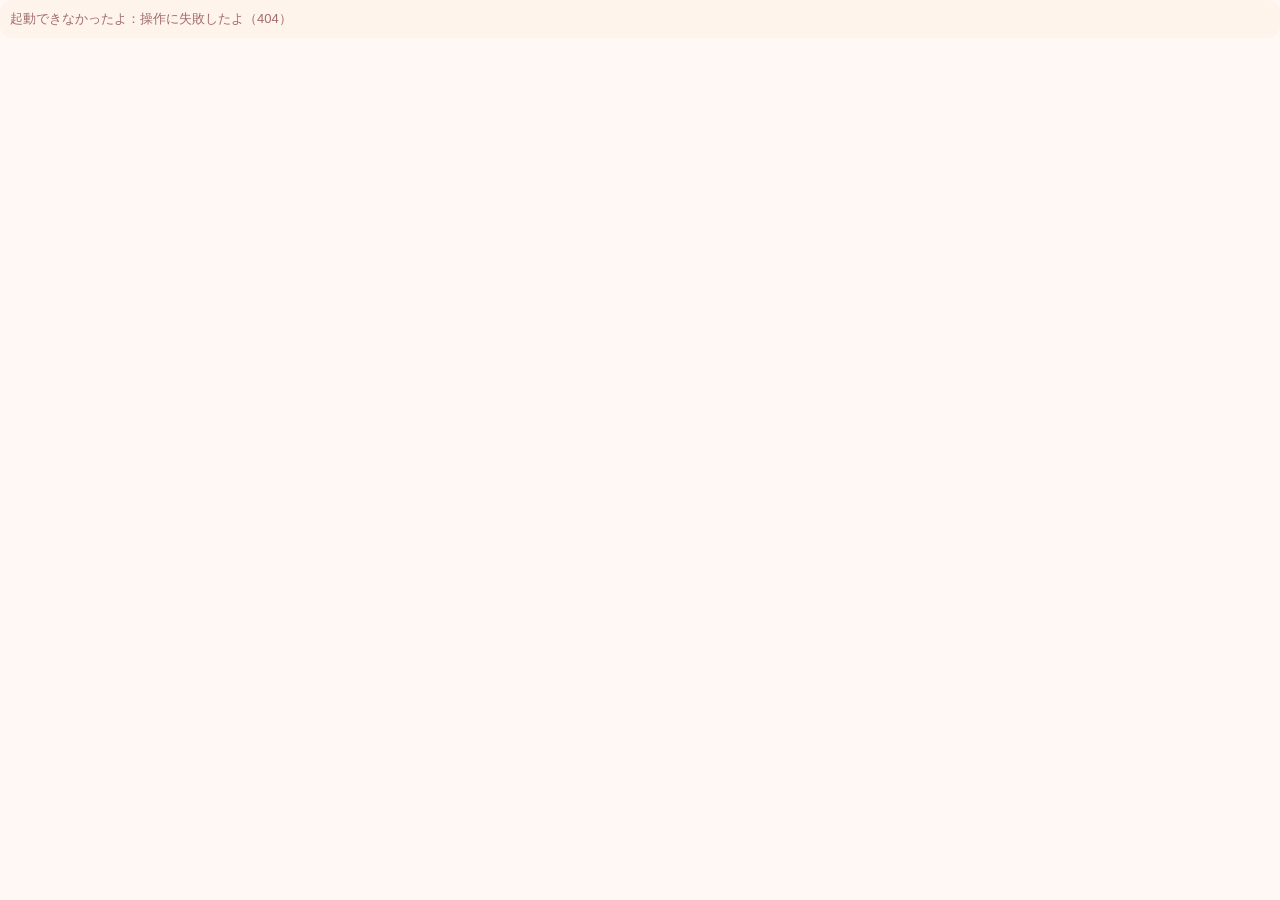
==== templates/index.html @ 2e2aaac4 "Initial SOLA CHAT 2.0" ====
<!doctype html>
<html lang="ja"><head><meta charset="utf-8"><meta name="viewport" content="width=device-width,initial-scale=1"><title>SOLA CHAT 2.0</title><link rel="icon" type="image/png" href="/static/sola-icon.png"><link rel="apple-touch-icon" href="/static/sola-icon.png"><link rel="stylesheet" href="/static/style.css"></head>
<body><div id="app"><div class="loading">☀ SOLA CHAT 2.0 を読み込み中…</div></div><script src="/static/app.js" defer></script></body></html>
---- static/style.css ----
:root{font-family:-apple-system,BlinkMacSystemFont,"Hiragino Kaku Gothic ProN","Yu Gothic",sans-serif;color:#503947;background:#fff8f4}*{box-sizing:border-box}body{margin:0}button,input,textarea{font:inherit}button{cursor:pointer;border:0}button:disabled{opacity:.55;cursor:default}button:focus-visible,input:focus-visible,textarea:focus-visible{outline:3px solid #b55a8a;outline-offset:2px}.shell{display:flex;min-height:100vh}.sidebar{width:245px;background:linear-gradient(160deg,#f9d2bd,#f7e3dc 55%,#f7d9e8);border-right:1px solid #f0cfc8;padding:24px 14px;display:flex;flex-direction:column;gap:6px;flex-shrink:0}.brand{font-size:23px;font-weight:900;letter-spacing:-.5px;color:#aa456c;margin:8px 10px 28px}.nav{width:100%;padding:13px 14px;text-align:left;border-radius:14px;background:transparent;color:#78505f;font-weight:700}.nav.active,.nav:hover{background:#fff8f3;color:#ad4b69}.nav .symbol{margin-right:10px}.sidebottom{margin-top:auto}.main{flex:1;min-width:0;max-width:980px;margin:0 auto;padding:30px 32px 90px}.top{display:flex;justify-content:space-between;align-items:center;gap:12px;margin-bottom:20px}.top h1{margin:0;font-size:25px;color:#9c4264}.topactions{display:flex;gap:8px}.card{background:white;border:1px solid #f1dcd5;border-radius:18px;padding:18px;margin-bottom:14px;box-shadow:0 4px 22px #d79b9a10}.subtle{color:#a1818a;font-size:13px}.listitem{width:100%;display:flex;align-items:center;gap:13px;padding:14px 8px;border-bottom:1px solid #f6e7e2;background:transparent;text-align:left;color:inherit}.listitem:last-child{border-bottom:0}.listitem:hover{background:#fff7f4;border-radius:12px}.avatar{width:44px;height:44px;border-radius:50%;background:#f4c5b8;color:#a45470;display:flex;align-items:center;justify-content:center;font-size:21px;font-weight:800;flex-shrink:0}.avatar.small{width:29px;height:29px;font-size:13px}.grow{flex:1;min-width:0}.itemtitle{font-weight:750;white-space:nowrap;overflow:hidden;text-overflow:ellipsis}.preview{color:#a58b90;font-size:13px;margin-top:5px;overflow:hidden;text-overflow:ellipsis;white-space:nowrap}.pill{font-size:11px;border-radius:20px;padding:3px 8px;background:#f8d4ca;color:#a54d68;font-weight:800}.official{background:#fff0e8;border:1px solid #edc5b7;border-radius:16px;padding:8px 12px}.btn{background:linear-gradient(100deg,#ee9d78,#d86d86);color:white;padding:10px 16px;border-radius:12px;font-weight:800}.btn.secondary{background:#fae9e4;color:#a7506d}.btn.small{padding:7px 10px;font-size:13px}.btn:hover{filter:brightness(.98)}.row{display:flex;align-items:center;gap:10px}.wrap{flex-wrap:wrap}.stack{display:flex;flex-direction:column;gap:12px}.field{width:100%;padding:12px 14px;border:1px solid #e8c9c3;border-radius:12px;background:white;color:#523d47}.label{font-size:13px;font-weight:700;color:#885b6b;margin-bottom:5px;display:block}.mutedtitle{font-weight:800;color:#a9506e;margin:18px 0 9px}.auth{min-height:100vh;display:grid;place-items:center;padding:22px;background:radial-gradient(circle at 80% 15%,#f5c1ad 0,transparent 35%),linear-gradient(145deg,#fff7f1,#f9e1e5)}.authcard{width:min(440px,100%);padding:32px;border-radius:26px;background:white;box-shadow:0 15px 70px #9f596b24}.authcard h1{color:#ae4e6c}.error{color:#b52c45;font-size:13px;min-height:18px}.chatbox{height:calc(100vh - 165px);min-height:430px;display:flex;flex-direction:column;background:#fff9f6;border:1px solid #f0d6cf;border-radius:20px;overflow:hidden}.chatheader{padding:14px 18px;background:#fff;border-bottom:1px solid #f2dfd8;display:flex;align-items:center;gap:12px}.messages{flex:1;overflow:auto;padding:18px;display:flex;flex-direction:column;gap:10px}.bubbleline{display:flex;gap:8px;align-items:flex-end;max-width:100%}.bubbleline.mine{justify-content:flex-end}.bubble{background:#fff;border:1px solid #f2e3dd;border-radius:17px;padding:10px 14px;max-width:min(75%,550px);white-space:pre-wrap;overflow-wrap:anywhere}.mine .bubble{background:#f6b6a1;border-color:#f6b6a1}.sender{font-size:11px;color:#ac7586;margin-bottom:3px}.bubblecol{max-width:min(75%,550px)}.bubblecol .bubble{max-width:100%}.chatcomposer{display:flex;gap:8px;padding:13px;background:white;border-top:1px solid #f2dfd8}.chatcomposer .field{flex:1}.empty{padding:25px 10px;text-align:center;color:#a38b90}.bottomnav{display:none}.loading{padding:40px;text-align:center}.note{background:#fff4eb;border-radius:12px;padding:10px;color:#a16a6c;font-size:13px}@media(max-width:720px){.shell{display:block}.sidebar{display:none}.main{padding:20px 15px 95px}.top h1{font-size:22px}.bottomnav{display:flex;position:fixed;bottom:0;left:0;right:0;justify-content:space-around;background:#fff9f5;border-top:1px solid #eacfc8;padding:8px 4px max(8px,env(safe-area-inset-bottom));z-index:10}.bottomnav button{font-size:11px;background:transparent;color:#936575;padding:7px}.bottomnav button.active{color:#ba5370;font-weight:900}.bottomnav .symbol{display:block;font-size:19px;margin-bottom:3px}.chatbox{height:calc(100dvh - 175px);min-height:330px}.authcard{padding:24px}}

/* SOLA CHAT 2.0: home icon and unified chat list */
.brandbutton{display:block;width:calc(100% - 20px);padding:0;text-align:left;border:0;background:transparent;font:inherit;cursor:pointer}
.brandbutton:hover{color:#d06480;filter:brightness(.97)}
.mobilehome{display:none;border:0;background:transparent;color:#aa456c;font-weight:900;font-size:18px;padding:4px 0 14px;cursor:pointer}
@media(max-width:720px){.mobilehome{display:block}.top{flex-wrap:wrap}.topactions{flex-wrap:wrap}}

/* Avatar upload */
.avatar{position:relative;overflow:hidden}.avatar-image{position:absolute;inset:0;width:100%;height:100%;object-fit:cover}.avatar-large{width:86px;height:86px;font-size:36px}.avatar-picker{display:none}.avatar-settings{align-items:center;margin-bottom:20px}.avatar-settings .grow{display:flex;flex-direction:column;gap:9px}.avatar-settings .row{gap:8px}

/* SOLA CHAT 2.0 — message features */
.chat-list-line{display:flex;align-items:center;border-bottom:1px solid #f6e7e2}.chat-list-line:last-child{border-bottom:0}.chat-list-line .listitem{flex:1;min-width:0;border-bottom:0}.pin-button{background:transparent;color:#a45b75;border-radius:10px;padding:12px;font-size:18px}.pin-button:hover{background:#fff1eb}.unread-count{background:#d96980;color:white;border-radius:20px;padding:3px 7px;margin-left:5px;font-size:11px;font-weight:800}.chatheader .itemtitle{flex:1}.chatheader{flex-wrap:wrap}.bubblecol{display:flex;flex-direction:column;align-items:flex-start}.mine .bubblecol{align-items:flex-end}.bubblecol .bubble{min-width:64px}.bubbletext{white-space:pre-wrap;overflow-wrap:anywhere}.quoted{border-left:3px solid #dc8a83;padding:5px 8px;margin-bottom:7px;background:#fff6f0;color:#93636f;border-radius:5px;font-size:12px;max-width:100%;overflow-wrap:anywhere}.message-image{display:block;max-width:min(100%,320px);max-height:350px;object-fit:contain;border-radius:10px;margin-top:6px;cursor:zoom-in}.reaction-row,.message-actions,.reaction-menu{display:flex;flex-wrap:wrap;gap:4px;margin-top:4px}.reaction-chip,.tiny-action,.emoji-action{border:1px solid #eacbc8;background:#fff7f2;color:#94596b;border-radius:18px;padding:4px 7px;font-size:12px}.reaction-chip.mine-reaction{background:#f5bfb0;border-color:#e69b92}.tiny-action{font-size:11px;background:transparent;border:0;color:#a58b91}.emoji-action{font-size:17px}.reaction-menu{padding:5px;background:#fff;border:1px solid #f1dcd5;border-radius:12px;box-shadow:0 4px 16px #ad6c7118}.reaction-menu[hidden],.reply-banner[hidden]{display:none}.reply-banner{display:flex;align-items:center;gap:10px;padding:8px 16px;background:#fff0e9;color:#9d6170;font-size:12px}.hidden-file{display:none}.group-management{padding-top:12px}.member-line{display:flex;align-items:center;gap:8px;padding:10px 0;border-bottom:1px solid #f5e2db}.chosen-theme{outline:2px solid #c26a82;outline-offset:2px}
/* Theme selection — saved on this device */
:root[data-theme="pink"]{color:#57394d;background:#fff5fb}
[data-theme="pink"] .sidebar{background:linear-gradient(155deg,#f8cce4,#fbe8f3)}
[data-theme="pink"] .btn:not(.secondary){background:linear-gradient(95deg,#ed8bbf,#c76c9b)}
[data-theme="pink"] .mine .bubble{background:#f5b5d8;border-color:#f5b5d8}
[data-theme="pink"] .auth{background:linear-gradient(145deg,#fff5fb,#f9dbea)}
:root[data-theme="night"]{color:#eee8f8;background:#171d31}
[data-theme="night"] body{background:#171d31;color:#eee8f8}
[data-theme="night"] .sidebar{background:linear-gradient(160deg,#292b50,#3c2e52);border-color:#555071}
[data-theme="night"] .main{color:#eee8f8}
[data-theme="night"] .card,[data-theme="night"] .chatbox,[data-theme="night"] .chatheader,[data-theme="night"] .chatcomposer,[data-theme="night"] .authcard{background:#242b43;color:#eee8f8;border-color:#4a4b65}
[data-theme="night"] .messages{background:#1e253c}
[data-theme="night"] .bubble{background:#35405b;color:#fff;border-color:#4d5774}
[data-theme="night"] .mine .bubble{background:#794b76;border-color:#794b76}
[data-theme="night"] .field{background:#303a54;color:#fff;border-color:#626480}
[data-theme="night"] .nav,[data-theme="night"] .brand,[data-theme="night"] .mobilehome,[data-theme="night"] .top h1,[data-theme="night"] .itemtitle{color:#f5c6db}
[data-theme="night"] .nav.active,[data-theme="night"] .nav:hover,[data-theme="night"] .listitem:hover{background:#3d3856}
[data-theme="night"] .bottomnav{background:#252b43;border-color:#555071}
[data-theme="night"] .bottomnav button{color:#e0b8d4}
[data-theme="night"] .btn.secondary,[data-theme="night"] .reaction-menu,[data-theme="night"] .reaction-chip,[data-theme="night"] .emoji-action,[data-theme="night"] .quoted{background:#414260;color:#f8d8e5;border-color:#626480}
[data-theme="night"] .reply-banner{background:#33324d;color:#f7c9da}
@media(max-width:720px){.chatheader{gap:7px}.chatheader .btn{font-size:11px;padding:7px}.message-actions{gap:2px}.message-image{max-width:220px}}
.chatbox{position:relative}.group-management{position:absolute;z-index:6;top:58px;right:12px;width:min(420px,calc(100% - 24px));max-height:70%;overflow:auto;filter:drop-shadow(0 12px 24px #553d4b33)}.group-management .card{margin:0}

/* SOLA 2.0: group ID join */
.join-form { display:flex; flex-wrap:wrap; gap:10px; align-items:center; margin-top:12px; }
.join-form .label { flex-basis:100%; }
.join-form .field { flex:1; min-width:150px; }
.group-id { font-weight:700; letter-spacing:.02em; }
/* 2026-10-29: approval-only groups and account safety tools */
.notification{padding:14px 10px;border-bottom:1px solid #f1e2dd;display:flex;flex-direction:column;gap:7px;overflow-wrap:anywhere}
.notification:last-child{border-bottom:0}
.unread-notification{background:#fff0e8;border-left:3px solid #df7892;border-radius:9px}
.edit-mark{font-size:10px;color:#987885;margin-left:7px}
.group-management .member-line{flex-wrap:wrap}
.group-management .member-line .grow{min-width:110px}
[data-theme="night"] .notification{border-color:#56516d}
[data-theme="night"] .unread-notification{background:#40314c}
[data-theme="night"] .edit-mark{color:#e8bdd5}

/* SOLA CHAT 2.0 — sunset icon, fullscreen conversations, notifications, presence */
.sola-logo{display:block;object-fit:cover;border-radius:14px;box-shadow:0 5px 16px #82476a30}.sola-logo.mini{width:39px;height:39px}.sola-logo.auth-logo{width:110px;height:110px;border-radius:27px;margin:0 auto 16px}.brandbutton,.mobilehome{display:flex;align-items:center;gap:10px}.brandbutton{padding:8px 12px!important}.mobilehome{width:max-content}.chat-home-logo{border:0;background:transparent;padding:0;cursor:pointer}.chat-home-logo:hover{filter:brightness(.93)}
.shell.chat-mode{display:block!important;width:100%;height:100dvh;min-height:0}.chat-mode .main{padding:0!important;margin:0!important;max-width:none!important;width:100%;height:100dvh;overflow:hidden}.chat-mode .chatbox{height:100dvh!important;min-height:0!important;border-radius:0;border:0;background:linear-gradient(165deg,#55517b 0%,#b66b88 28%,#efab98 60%,#f9d8c5 100%)}.chat-mode .chatheader{min-height:72px;flex-shrink:0;background:#fff9f7ed;backdrop-filter:blur(12px)}.chat-mode .messages{background:linear-gradient(155deg,#49436d99,#ed9c9277,#f6c1a155);padding:24px clamp(14px,5vw,72px)}.chat-mode .chatcomposer{padding:14px clamp(12px,3vw,44px);background:#fff9f5ef}.chat-mode .bubble{box-shadow:0 2px 10px #2c28431b}.chat-mode .mine .bubble{background:#ffd2d0;border-color:#ffd2d0}.chat-mode .sender{color:#fff;font-weight:800;text-shadow:0 1px 4px #49324e88}.chat-mode .chatheader .itemtitle{font-size:17px}.chat-mode .message-actions{opacity:.8}.chat-mode .message-actions:hover{opacity:1}
.nav-count,.mobile-count{background:#dc5b78;color:white;border-radius:999px;font-size:11px;font-weight:800;padding:2px 7px;margin-left:auto}.mobile-count{position:absolute;top:2px;right:5px;font-size:10px;padding:1px 5px}.bottomnav button{position:relative}.nav-count[hidden],.mobile-count[hidden]{display:none!important}
.notification-tabs{display:flex;gap:8px;overflow-x:auto;padding:3px 0 15px}.filter-chip{background:#fae7e3;color:#a65873;padding:9px 13px;border-radius:999px;font-size:13px;white-space:nowrap;font-weight:700}.filter-chip.selected{background:#d9728a;color:white}.notification-card{display:flex;gap:13px;padding:16px 12px;border-bottom:1px solid #f0e2df;border-radius:12px}.notification-card:last-child{border-bottom:0}.notification-new{background:#fff0ec;border-left:4px solid #e17891}.notification-body{flex:1;min-width:0}.notification-head{display:flex;justify-content:space-between;gap:8px;align-items:center;margin-bottom:7px}.notification-kind{font-weight:800;font-size:12px;color:#a65a73}.notification-time{font-size:11px;color:#9c8b93}.notification-text{font-size:14px;line-height:1.6;overflow-wrap:anywhere}.notification-actions{display:flex;flex-wrap:wrap;gap:7px;margin-top:12px}.notification-system{width:44px;height:44px;border-radius:50%;background:#fae2d9;display:grid;place-items:center;font-size:20px;flex-shrink:0}
.avatar{overflow:visible}.avatar-image{border-radius:50%}.presence-dot{position:absolute;right:0;bottom:0;width:13px;height:13px;border-radius:50%;border:2px solid white;z-index:1}.presence-dot.is-online{background:#20c875}.presence-dot.is-offline{background:#a9a8b5}
[data-theme="night"] .notification-new{background:#3c344e}[data-theme="night"] .notification-card{border-color:#55516c}[data-theme="night"] .filter-chip{background:#49415d;color:#f2d2e2}[data-theme="night"] .filter-chip.selected{background:#a65a83;color:white}[data-theme="night"] .chat-mode .chatheader,[data-theme="night"] .chat-mode .chatcomposer{background:#282941f2}[data-theme="night"] .chat-mode .mine .bubble{background:#794b76;border-color:#794b76}
@media(max-width:720px){.chat-mode .chatheader{min-height:62px;gap:6px;padding:9px}.chat-mode .chatheader .itemtitle{font-size:14px}.chat-mode .chatheader .btn{padding:7px 8px}.chat-mode .chat-home-logo .sola-logo{width:30px;height:30px}.chat-mode .messages{padding:14px}.chat-mode .chatcomposer{padding:9px}.chat-mode .chatcomposer .field{min-width:0}.chat-mode .chatcomposer .btn{padding:9px}}

.chat-title-block{display:flex;flex:1;min-width:0;flex-direction:column;gap:2px}.chat-title-block .itemtitle{flex:initial}.chat-presence{font-size:11px;color:#a47b87}.chat-presence.online{color:#1c9b62;font-weight:800}.chat-presence.offline{color:#9e9da7}


/* SOLA CHAT 2.0 — readable text, floating emoji palette, motion polish */
.chat-mode .message-actions{
  opacity:1!important;display:flex;flex-wrap:wrap;align-items:center;
  gap:3px 6px;margin-top:6px;position:relative;z-index:1;
}
.chat-mode .tiny-action{
  color:#563c50!important;font-size:12px;font-weight:750;
  background:#fffaf5e8;border:1px solid #d9a7a9;
  border-radius:999px;padding:5px 9px;line-height:1.4;
  box-shadow:0 1px 4px #3a244a1c;
  transition:background .18s ease,color .18s ease,transform .18s ease,box-shadow .18s ease;
}
.chat-mode .tiny-action:hover,.chat-mode .tiny-action:focus-visible{
  color:#873e63!important;background:#fff;transform:translateY(-2px);
  box-shadow:0 5px 12px #3a244a30;
}
.chat-mode .bubble,.chat-mode .bubbletext,.chat-mode .quoted{
  color:#3e2e3b;font-size:15px;line-height:1.55;
}
.chat-mode .mine .bubble{color:#392b37;background:#ffd9d5;border-color:#efaaa8}
.chat-mode .quoted{color:#6b4357;background:#fff6f1;border-left-color:#c55e7c}
.chat-mode .sender{color:#fff;font-size:13px;text-shadow:0 1px 4px #32243fa8}
.chat-mode .edit-mark{color:#6c4d5a;font-weight:600}
.chat-mode .reaction-chip{color:#603d55;background:#fff9f5;border-color:#e7bdba;font-weight:700}
.chat-mode .reaction-chip.mine-reaction{background:#ffe0c9;border-color:#e7a38e}
.chat-mode .bubblecol{position:relative;overflow:visible;min-width:0}
.chat-mode .bubbleline{position:relative;overflow:visible}
.chat-mode .reaction-menu{
  position:absolute;z-index:90;right:0;left:auto;bottom:calc(100% - 1px);top:auto;
  display:flex;flex-wrap:nowrap;align-items:center;gap:4px;
  width:max-content;max-width:min(92vw,360px);margin:0;padding:7px 9px;
  background:#fffdfb;box-shadow:0 12px 36px #402f4d55;
  border:1px solid #e5b9bd;border-radius:999px;
  transform-origin:85% 100%;animation:solaPaletteIn .2s cubic-bezier(.2,1.4,.3,1) both;
}
.chat-mode .reaction-menu[hidden]{display:none!important}
.chat-mode .bubbleline:not(.mine) .reaction-menu{left:0;right:auto;transform-origin:15% 100%}
.chat-mode .reaction-menu.menu-below{top:calc(100% + 4px);bottom:auto;transform-origin:50% 0}
.chat-mode .reaction-open{z-index:95}
.chat-mode .emoji-action{
  border:0;background:transparent;color:#3d3141;font-size:23px;
  padding:4px 5px;line-height:1.2;border-radius:50%;
  transition:transform .18s cubic-bezier(.2,1.5,.3,1),background .18s;
}
.chat-mode .emoji-action:hover,.chat-mode .emoji-action:focus-visible{
  transform:translateY(-5px) scale(1.27);background:#fff0e9;
}
.sola-reaction-burst{
  position:fixed;pointer-events:none;z-index:9999;font-size:36px;
  transform:translate(-50%,-50%);filter:drop-shadow(0 4px 8px #51324855);
  animation:solaReactionBurst .85s cubic-bezier(.18,.7,.3,1) forwards;
}
@keyframes solaPaletteIn{
  from{opacity:0;transform:translateY(8px) scale(.83)}
  to{opacity:1;transform:translateY(0) scale(1)}
}
@keyframes solaReactionBurst{
  0%{opacity:0;transform:translate(-50%,-25%) scale(.5) rotate(-15deg)}
  25%{opacity:1;transform:translate(-50%,-75%) scale(1.3) rotate(10deg)}
  70%{opacity:1;transform:translate(-50%,-155%) scale(1.05) rotate(-7deg)}
  100%{opacity:0;transform:translate(-50%,-230%) scale(.8) rotate(4deg)}
}
@keyframes solaMessageEnter{
  from{opacity:0;transform:translateY(9px) scale(.975)}
  to{opacity:1;transform:translateY(0) scale(1)}
}
@keyframes solaPageEnter{
  from{opacity:0;transform:translateY(7px)}to{opacity:1;transform:translateY(0)}
}
.chat-mode .bubbleline{animation:solaMessageEnter .26s ease-out both}
.card,.notification-card{animation:solaPageEnter .26s ease-out both}
.btn,.nav,.listitem,.chat-home-logo,.reaction-chip,.filter-chip,.avatar{
  transition:transform .2s cubic-bezier(.2,.8,.2,1),box-shadow .2s ease,background-color .2s ease,filter .2s ease;
}
.btn:not(:disabled):active,.reaction-chip:active,.chat-home-logo:active{transform:scale(.96)}
.listitem:hover{transform:translateX(3px)}
.notification-new{box-shadow:0 2px 10px #bf61721c}
.chat-presence.online{color:#147e50;font-weight:800}
[data-theme="night"] .chat-mode .tiny-action{color:#fff0f6!important;background:#51445e;border-color:#887089}
[data-theme="night"] .chat-mode .bubble,[data-theme="night"] .chat-mode .bubbletext{color:#fff2f6}
[data-theme="night"] .chat-mode .mine .bubble{color:#fff2f6}
[data-theme="night"] .chat-mode .quoted{color:#f9dce9;background:#49405a}
[data-theme="night"] .chat-mode .reaction-menu{background:#3e3550;border-color:#81657f}
[data-theme="night"] .chat-mode .emoji-action{color:#fff}
@media(max-width:720px){
  .chat-mode .tiny-action{font-size:11px;padding:5px 7px}
  .chat-mode .reaction-menu{padding:5px 6px;gap:1px}
  .chat-mode .emoji-action{font-size:21px;padding:4px}
}
@media(prefers-reduced-motion:reduce){
  .chat-mode .bubbleline,.card,.notification-card,.chat-mode .reaction-menu,.sola-reaction-burst{animation:none!important}
  .btn,.nav,.listitem,.chat-home-logo,.reaction-chip,.filter-chip,.avatar,.chat-mode .tiny-action,.chat-mode .emoji-action{transition:none!important}
}


/* SOLA CHAT 2.0 — floating context actions v2 (right click / long press) */
.chat-mode .message-actions{display:none!important}
.chat-mode .bubbleline{user-select:text;-webkit-user-select:text}
.sola-context-menu{
  position:fixed;z-index:20000;display:flex;flex-direction:column;gap:8px;
  width:max-content;max-width:min(92vw,370px);padding:9px;
  border:1px solid #edc3c9;border-radius:19px;
  background:rgba(255,251,250,.97);color:#4b3444;
  box-shadow:0 18px 48px #33233855,0 3px 12px #33233820;
  backdrop-filter:blur(18px);-webkit-backdrop-filter:blur(18px);
  transform-origin:var(--sola-pop-origin,50% 100%);
}
.sola-context-menu[hidden]{display:none!important}
.sola-context-menu.sola-context-show{animation:solaContextAppear .27s cubic-bezier(.18,1.45,.32,1) both}
.sola-context-menu .reaction-menu{
  position:static!important;display:flex!important;flex-wrap:nowrap!important;
  gap:3px!important;align-items:center;justify-content:center;
  margin:0!important;padding:4px 3px 9px!important;
  border:0!important;border-bottom:1px solid #f0d9dc!important;
  border-radius:0!important;box-shadow:none!important;
  background:transparent!important;animation:none!important;transform:none!important;
}
.sola-context-menu .message-actions{
  display:grid!important;grid-template-columns:repeat(2,minmax(0,1fr));
  gap:6px!important;margin:0!important;opacity:1!important;
}
.sola-context-menu .tiny-action{
  display:block!important;padding:9px 10px!important;font-size:12px!important;
  color:#5c3d51!important;font-weight:750!important;
  background:#fff1ee!important;border:1px solid #ecd4d4!important;
  border-radius:11px!important;white-space:nowrap;
}
.sola-context-menu .tiny-action:hover,.sola-context-menu .tiny-action:focus-visible{
  background:#ffe0df!important;color:#873f63!important;transform:translateY(-2px);
}
.sola-context-menu .emoji-action{
  font-size:23px!important;background:transparent!important;border:0!important;
  padding:6px!important;line-height:1.1;border-radius:50%;
  transition:transform .18s cubic-bezier(.2,1.7,.3,1),background .15s ease;
}
.sola-context-menu .emoji-action:hover,.sola-context-menu .emoji-action:focus-visible{
  transform:translateY(-5px) scale(1.24);background:#ffe7e4!important;
}
@keyframes solaContextAppear{
  0%{opacity:0;transform:translateY(10px) scale(.78);filter:blur(3px)}
  65%{opacity:1;transform:translateY(-2px) scale(1.035);filter:blur(0)}
  100%{opacity:1;transform:translateY(0) scale(1);filter:blur(0)}
}
[data-theme="night"] .sola-context-menu{background:#363149f5;color:#fcecf4;border-color:#756178}
[data-theme="night"] .sola-context-menu .tiny-action{background:#51445e!important;color:#fff0f6!important;border-color:#887089!important}
[data-theme="night"] .sola-context-menu .reaction-menu{border-bottom-color:#716076!important}
@media(max-width:420px){.sola-context-menu{max-width:calc(100vw - 20px)}.sola-context-menu .emoji-action{font-size:21px!important;padding:5px!important}}
@media(prefers-reduced-motion:reduce){.sola-context-menu.sola-context-show{animation:none!important}.sola-context-menu .emoji-action{transition:none!important}}


/* SOLA CHAT 2.0 — reaction badges overlay bubble edge (no reflow) */
.chat-mode .bubble.sola-bubble-with-reactions{
  position:relative;
  /* Do not add padding, margin, min-width or min-height here. */
  overflow:visible;
}
.chat-mode .sola-reaction-overlay{
  position:absolute;
  z-index:8;
  bottom:-12px;
  right:8px;
  display:flex;
  align-items:center;
  flex-wrap:nowrap;
  gap:3px;
  width:max-content;
  max-width:none;
  margin:0;
  padding:0;
  line-height:1;
  white-space:nowrap;
  pointer-events:auto;
  animation:solaReactionBadgeAppear .28s cubic-bezier(.2,1.5,.3,1) both;
}
.chat-mode .sola-reaction-overlay-chip{
  display:inline-flex;
  align-items:center;
  justify-content:center;
  gap:3px;
  flex:0 0 auto;
  min-width:25px;
  height:25px;
  margin:0;
  padding:2px 6px;
  border-radius:99px;
  border:1px solid #ecc9c5;
  background:#fffaf8;
  color:#543b48;
  box-shadow:0 2px 7px #39243726;
  font-size:14px;
  font-weight:750;
  line-height:1;
  cursor:pointer;
  transition:transform .16s ease,box-shadow .16s ease;
}
.chat-mode .sola-reaction-overlay-chip:hover{
  transform:translateY(-3px) scale(1.09);
  box-shadow:0 5px 12px #39243730;
}
.chat-mode .sola-reaction-overlay-chip.mine-reaction{background:#ffe9e3;border-color:#e5aba6}
[data-theme=night] .chat-mode .sola-reaction-overlay-chip{
  background:#4a4058;color:#fff2f8;border-color:#80677f;
}
@keyframes solaReactionBadgeAppear{
  from{opacity:0;transform:translateY(5px) scale(.8)}
  to{opacity:1;transform:translateY(0) scale(1)}
}
@media(prefers-reduced-motion:reduce){
  .chat-mode .sola-reaction-overlay{animation:none!important}
  .chat-mode .sola-reaction-overlay-chip{transition:none!important}
}

/* SOLA CHAT 2.0 — 11 features */
:root{--sola-my-bubble:#ffd2d0}
.chat-mode .mine .bubble,[data-theme="night"] .chat-mode .mine .bubble{background:var(--sola-my-bubble)!important;border-color:var(--sola-my-bubble)!important;color:#372a36!important}
.privacy-toggle{display:flex;align-items:center;gap:12px;padding:8px 2px;font-weight:650;cursor:pointer}.privacy-toggle input{width:20px;height:20px;accent-color:#ba5d80}
.palette-row{display:flex;flex-wrap:wrap;gap:10px}.palette-choice{color:#4b3544;border:2px solid #ffffff;box-shadow:0 2px 8px #78475925;border-radius:14px;padding:10px 14px;font-weight:700;transition:transform .2s ease,box-shadow .2s ease}.palette-choice:hover{transform:translateY(-3px);box-shadow:0 5px 15px #78475930}
.chat-announcement{flex-shrink:0;padding:10px 18px;background:#fff2d9;color:#734b36;border-bottom:1px solid #e6c8a2;font-size:13px;font-weight:700;white-space:pre-wrap;overflow-wrap:anywhere;max-height:120px;overflow:auto}.chat-announcement[hidden]{display:none}
.sola-gallery{position:absolute;inset:75px 12px 75px;z-index:7;background:#fff9f8f7;backdrop-filter:blur(16px);border:1px solid #e9c7c7;border-radius:20px;padding:18px;overflow:auto;box-shadow:0 16px 60px #392e4740;animation:solaGalleryIn .25s ease-out both}
.gallery-grid{display:grid;grid-template-columns:repeat(auto-fill,minmax(125px,1fr));gap:10px;margin-top:15px}.gallery-image{width:100%;height:135px;object-fit:cover;border-radius:12px;cursor:zoom-in;transition:transform .2s}.gallery-image:hover{transform:scale(1.035)}
.chat-file{display:block;padding:9px 11px;border-radius:10px;background:#fff9f5;color:#8b4464;font-weight:700;text-decoration:underline;overflow-wrap:anywhere}
.member-search-results{max-height:310px;overflow-y:auto}.member-search-results .member-line{animation:solaGalleryIn .2s ease both}
.sola-toast-stack{position:fixed;top:18px;right:18px;z-index:10000;display:flex;flex-direction:column;gap:9px;pointer-events:none;width:min(360px,calc(100vw - 36px))}
.sola-toast{background:#fff9f8f5;color:#653c50;border:1px solid #f0c7cc;backdrop-filter:blur(14px);border-radius:16px;box-shadow:0 10px 35px #593c5140;padding:13px 16px;font-size:13px;font-weight:700;animation:solaToastIn .32s cubic-bezier(.2,.9,.25,1.2) both;overflow-wrap:anywhere}.sola-toast.leaving{animation:solaToastOut .28s ease-in forwards}
@keyframes solaToastIn{from{opacity:0;transform:translateY(-12px) scale(.95)}to{opacity:1;transform:translateY(0) scale(1)}}
@keyframes solaToastOut{to{opacity:0;transform:translateX(20px) scale(.96)}}
@keyframes solaGalleryIn{from{opacity:0;transform:translateY(10px) scale(.985)}to{opacity:1;transform:translateY(0) scale(1)}}
@media(max-width:720px){.sola-gallery{inset:62px 6px 64px;padding:12px}.chatcomposer .btn{min-width:35px}.sola-toast-stack{top:10px;right:10px}}
@media(prefers-reduced-motion:reduce){.sola-toast,.sola-toast.leaving,.sola-gallery,.member-search-results .member-line,.palette-choice{animation:none!important;transition:none!important}}


/* SOLA CHAT 2.0 — group management polish v1 */
.chat-mode .group-management{
  top:76px;right:clamp(8px,2vw,28px);width:min(550px,calc(100% - 16px));
  max-height:min(78dvh,820px);overflow-y:auto;overscroll-behavior:contain;
  border-radius:22px;box-shadow:0 22px 65px #36203c50;
  filter:none;background:#fffaf9;border:1px solid #efd8d4;
  animation:solaAdminEnter .22s cubic-bezier(.2,.9,.25,1) both;
}
.chat-mode .group-management .sola-group-admin-card{background:transparent;border:0;box-shadow:none;padding:22px;margin:0}
.group-management .sola-group-admin-card > h3{margin:0 0 8px;font-size:22px;letter-spacing:-.03em;color:#633a50}
.group-management .sola-group-admin-card > .subtle{font-size:13px;line-height:1.6;color:#886879}
.group-management .group-id{background:#fff0e9;border:1px solid #efcfca;border-radius:10px;padding:9px 11px;letter-spacing:.08em;color:#6c4054;overflow-wrap:anywhere}
.group-management .sola-group-notice{background:#fff4eb;border:1px solid #f2d8c7;border-radius:16px;padding:15px 16px;margin:16px 0 14px}
.group-management .sola-group-notice h4{margin:0 0 8px;font-size:16px;color:#8f4b61}
.group-management .sola-group-notice p{margin:0;color:#7c6570;line-height:1.65;white-space:pre-wrap;overflow-wrap:anywhere}
.group-management .sola-group-action-grid{display:grid;grid-template-columns:repeat(2,minmax(0,1fr));gap:9px;margin:12px 0 20px}
.group-management .sola-group-action-grid .btn{min-height:44px;width:100%;padding:10px 12px;font-size:13px;line-height:1.35;text-align:center;white-space:normal;border:1px solid #efd7d4;background:#fae9e5;color:#934d69;border-radius:12px}
.group-management .sola-group-action-grid .btn:hover{background:#f6ddd7;transform:translateY(-1px)}
.group-management .sola-group-action-grid .btn:focus-visible{outline:3px solid #ad5a83;outline-offset:2px}
.group-management .sola-group-section-heading{font-size:17px;font-weight:800;color:#613d50;margin:20px 0 12px;padding:0 0 10px;border-bottom:1px solid #f0d9d7}
.group-management .member-search-results{max-height:420px;overflow-y:auto;display:flex;flex-direction:column;gap:10px;margin-top:12px;padding:1px 3px 6px}
.group-management .member-search-results .member-line{display:grid;grid-template-columns:44px minmax(0,1fr);gap:9px 12px;align-items:center;border:1px solid #f0dfda;background:#fff;border-radius:15px;padding:13px;margin:0;min-width:0}
.group-management .member-search-results .member-line > .avatar{grid-column:1;grid-row:1}
.group-management .member-search-results .member-line > .grow{grid-column:2;grid-row:1;min-width:0;font-size:14px;font-weight:700;line-height:1.55;color:#533b49;overflow-wrap:anywhere}
.group-management .sola-member-actions{grid-column:1/-1;display:flex;flex-wrap:wrap;gap:7px;margin-top:2px}
.group-management .sola-member-actions .btn{flex:1 1 140px;min-width:0;font-size:12px;min-height:36px;line-height:1.3;padding:8px 10px;border:1px solid #efd8d5;background:#fae9e5;color:#874b62;white-space:normal}
.group-management .sola-member-actions .btn.sola-danger{background:#fff1ee;color:#a34352;border-color:#efc8c8}
.group-management .member-line:not(.sola-member-card){gap:8px;flex-wrap:wrap;padding:11px 0}
.group-management .member-line:not(.sola-member-card) .grow{min-width:110px}
.group-management .field{min-height:44px;border-radius:12px}
.group-management .sola-admin-close{position:sticky;top:0;float:right;z-index:2;width:34px;height:34px;border-radius:50%;background:#fae7e4;color:#7c4c60;font-size:20px;line-height:1}
@keyframes solaAdminEnter{from{opacity:0;transform:translateY(8px) scale(.985)}to{opacity:1;transform:translateY(0) scale(1)}}
@media(max-width:600px){
  .chat-mode .group-management{top:62px;right:5px;width:calc(100% - 10px);max-height:calc(100dvh - 136px);border-radius:17px}
  .chat-mode .group-management .sola-group-admin-card{padding:15px}
  .group-management .sola-group-action-grid{grid-template-columns:1fr}
  .group-management .sola-member-actions{display:grid;grid-template-columns:1fr 1fr;width:100%}
  .group-management .sola-member-actions .btn{width:100%}
}
[data-theme="night"] .chat-mode .group-management{background:#28283d;border-color:#5e5068}
[data-theme="night"] .group-management .sola-group-admin-card,[data-theme="night"] .group-management .member-search-results .member-line{background:transparent;color:#f3e7f2;border-color:#5d5066}
[data-theme="night"] .group-management .sola-group-admin-card > h3,[data-theme="night"] .group-management .sola-group-section-heading,[data-theme="night"] .group-management .member-search-results .member-line > .grow{color:#f8e7f0}
[data-theme="night"] .group-management .sola-group-notice,[data-theme="night"] .group-management .group-id{background:#3d344a;border-color:#66536c;color:#f4d6e7}
[data-theme="night"] .group-management .sola-group-action-grid .btn,[data-theme="night"] .group-management .sola-member-actions .btn{background:#463b51;color:#f7d9e7;border-color:#6c5a72}
@media(prefers-reduced-motion:reduce){.chat-mode .group-management{animation:none!important}}


/* SOLA CHAT 2.0: compact floating message menu */
.sola-context-menu {
  box-sizing: border-box !important;
  width: min(296px, calc(100vw - 20px)) !important;
  max-width: calc(100vw - 20px) !important;
  padding: 8px !important;
  gap: 5px !important;
  border-radius: 16px !important;
}
.sola-context-menu .reaction-menu {
  display: grid !important;
  grid-template-columns: repeat(6, minmax(0, 1fr)) !important;
  gap: 2px !important;
  padding: 0 0 7px !important;
  justify-items: center !important;
  align-items: center !important;
}
.sola-context-menu .emoji-action {
  display: flex !important;
  align-items: center !important;
  justify-content: center !important;
  box-sizing: border-box !important;
  width: 36px !important;
  height: 36px !important;
  min-width: 0 !important;
  padding: 0 !important;
  margin: 0 !important;
  font-size: 23px !important;
  line-height: 1 !important;
  border: 0 !important;
  border-radius: 10px !important;
  background: transparent !important;
  outline: none !important;
  box-shadow: none !important;
  transform: none !important;
}
.sola-context-menu .emoji-action:hover {
  transform: translateY(-2px) scale(1.08) !important;
  background: #ffe9e6 !important;
}
.sola-context-menu .emoji-action:focus-visible {
  outline: 2px solid #b55a8a !important;
  outline-offset: -2px !important;
  transform: none !important;
}
.sola-context-menu .message-actions {
  display: grid !important;
  grid-template-columns: repeat(2, minmax(0, 1fr)) !important;
  gap: 5px !important;
}
.sola-context-menu .tiny-action {
  min-width: 0 !important;
  min-height: 35px !important;
  padding: 6px 7px !important;
  border-radius: 9px !important;
  font-size: 12px !important;
  line-height: 1.25 !important;
  text-align: center !important;
}
@media (max-width: 360px) {
  .sola-context-menu { width: min(280px, calc(100vw - 16px)) !important; }
  .sola-context-menu .emoji-action { width: 32px !important; height: 34px !important; font-size: 21px !important; }
}
@media (prefers-reduced-motion: reduce) {
  .sola-context-menu.sola-context-show { animation: none !important; }
}

/* SOLA CHAT 2.0: extra-small context menu */
.sola-context-menu {
  width: min(236px, calc(100vw - 16px)) !important;
  max-width: calc(100vw - 16px) !important;
  padding: 6px !important;
  border-radius: 13px !important;
  gap: 3px !important;
}
.sola-context-menu .reaction-menu {
  grid-template-columns: repeat(6, minmax(0, 1fr)) !important;
  gap: 1px !important;
  padding: 0 0 5px !important;
}
.sola-context-menu .emoji-action {
  width: 29px !important;
  height: 30px !important;
  font-size: 19px !important;
  border-radius: 8px !important;
  padding: 0 !important;
  min-height: 0 !important;
}
.sola-context-menu .message-actions { gap: 4px !important; }
.sola-context-menu .tiny-action {
  min-height: 29px !important;
  padding: 5px 4px !important;
  font-size: 11px !important;
  border-radius: 8px !important;
}

/* SOLA CHAT 2.0: additive accessibility + motion improvements */
.sola-page-enter{animation:solaPageIn .24s cubic-bezier(.2,.8,.2,1) both}
@keyframes solaPageIn{from{opacity:.5;transform:translateY(6px)}to{opacity:1;transform:translateY(0)}}
.sola-typing{align-self:flex-start;max-width:max-content;margin:5px 14px;padding:8px 12px;border-radius:15px;background:var(--card,#fff);color:var(--text,#5c4450);font-size:12px;animation:solaTypingIn .2s ease both}
.sola-typing:not([hidden]){display:block}.sola-typing[hidden]{display:none!important}
@keyframes solaTypingIn{from{opacity:0;transform:translateY(4px) scale(.94)}to{opacity:1;transform:none}}
.sola-qr{display:block;width:152px;height:152px;max-width:100%;object-fit:contain;border-radius:12px;background:white;padding:8px;margin:10px auto}
.sola-connection-banner{position:fixed;z-index:99999;left:50%;top:12px;transform:translateX(-50%);background:#573a48;color:white;padding:9px 15px;border-radius:12px;box-shadow:0 8px 25px #0002;font-size:13px}
[data-bubble-shape="soft"] .bubble{border-radius:11px!important}
[data-bubble-shape="square"] .bubble{border-radius:5px!important}
.bubbleline{animation:solaMessageEnter .18s ease-out both}
@keyframes solaMessageEnter{from{opacity:.5;transform:translateY(5px)}to{opacity:1;transform:none}}
.sola-reaction-burst{animation:solaBurst .65s cubic-bezier(.2,.8,.2,1) both!important}
@keyframes solaBurst{0%{opacity:0;transform:translate(-50%,-50%) scale(.4)}40%{opacity:1;transform:translate(-50%,-90%) scale(1.5)}100%{opacity:0;transform:translate(-50%,-130%) scale(.85)}}
.notification-new{animation:solaPageIn .24s ease both}
@media(prefers-reduced-motion:reduce){.sola-page-enter,.bubbleline,.sola-typing,.notification-new,.sola-reaction-burst{animation:none!important}}

/* 2026-10-30: chat view respects the selected theme, including full-screen mode. */
[data-theme="pink"] .chat-mode .chatbox{background:linear-gradient(155deg,#f9e4f4,#f3c8e1 55%,#f8e7f4)!important}
[data-theme="pink"] .chat-mode .messages{background:linear-gradient(145deg,#eebbd8,#fce2f0 55%,#f7d4e8)!important}
[data-theme="pink"] .chat-mode .chatheader,[data-theme="pink"] .chat-mode .chatcomposer{background:#fff5fbee!important;color:#6c4161}
[data-theme="pink"] .chat-mode .sender{color:#8d4d73;text-shadow:none}
[data-theme="night"] .chat-mode .chatbox{background:#1b2036!important}
[data-theme="night"] .chat-mode .messages{background:linear-gradient(145deg,#1b2036,#282744 70%,#33304a)!important}
[data-theme="night"] .chat-mode .chatheader,[data-theme="night"] .chat-mode .chatcomposer{background:#24283ef5!important;color:#f4e5f0}
[data-theme="night"] .chat-mode .sender{color:#f3c9df;text-shadow:none}
[data-theme="night"] .chat-mode .bubble:not(.mine .bubble){background:#363951;color:#f8eaf5;border-color:#56516b}
.sola-admin-stats{display:grid;grid-template-columns:repeat(2,minmax(0,1fr));gap:10px}
.sola-admin-stats .card{margin:0;padding:14px}
.sola-admin-number{display:block;font-size:25px;margin-top:5px}
.sola-admin-line{display:flex;align-items:center;justify-content:space-between;gap:10px;padding:12px 4px;border-bottom:1px solid #e7d8dc;overflow-wrap:anywhere}
.sola-admin-line:last-child{border-bottom:0}
@media(min-width:900px){.sola-admin-stats{grid-template-columns:repeat(4,minmax(0,1fr))}}

/* SOLA CHAT 2.0 — compact my page, round bubbles only */
.sola-profile-page{max-width:980px!important;padding-top:18px!important}
.sola-profile-page .top{margin-bottom:10px}
.sola-profile-page .top h1{font-size:22px}
.sola-profile-grid{display:grid;grid-template-columns:minmax(0,1.15fr) minmax(0,1fr);gap:10px 12px;align-items:start}
.sola-profile-grid .card{margin:0;padding:13px 15px;border-radius:15px;min-width:0}
.sola-profile-grid .card h3{font-size:14px;margin:0 0 9px;color:var(--text,#95516b)}
.sola-profile-grid .btn.small{font-size:12px;padding:7px 10px}
.sola-profile-grid .field{padding:8px 10px;border-radius:9px;font-size:13px}
.sola-profile-grid textarea{resize:vertical;min-height:54px;max-height:100px}
.sola-profile-grid .label{margin:8px 0 5px;font-size:12px}
.sola-profile-identity{display:flex;align-items:center;gap:12px;margin-bottom:8px}
.sola-profile-identity .avatar-large{width:58px;height:58px;font-size:25px}
.sola-profile-identity-details{flex:1;min-width:0}
.sola-profile-identity-details .itemtitle{font-size:15px;margin-bottom:5px}
.sola-profile-identity-details .row{gap:5px}
.sola-profile-status{font-size:10px;margin-top:4px;line-height:1.2}
.sola-profile-qr-details{margin-top:8px;font-size:12px}
.sola-profile-qr-details summary{cursor:pointer;color:#aa5877;font-weight:700}
.sola-profile-qr-details .sola-qr{width:118px;height:118px;margin:7px 0 0}
.sola-profile-choice-row,.sola-profile-tool-row{display:flex;gap:6px;flex-wrap:wrap}
.sola-profile-choice-row .btn{flex:1;min-width:max-content}
.sola-profile-colors{display:flex;gap:9px;flex-wrap:wrap}
.sola-profile-swatch{height:27px;width:27px;border:2px solid #ffffff;border-radius:50%;box-shadow:0 0 0 1px #d6aeb5;cursor:pointer}
.sola-profile-swatch:focus-visible{outline:3px solid #a04d7a;outline-offset:2px}
[data-bubble-shape="soft"] .bubble,[data-bubble-shape="square"] .bubble{border-radius:17px!important}
@media(min-width:721px){.sola-profile-grid .sola-profile-main{grid-row:span 2}}
@media(max-width:720px){.sola-profile-page{padding:12px 12px 90px!important}.sola-profile-grid{grid-template-columns:minmax(0,1fr);gap:8px}.sola-profile-grid .card{padding:10px 12px}.sola-profile-grid .sola-profile-main{grid-row:auto}.sola-profile-identity .avatar-large{width:48px;height:48px;font-size:22px}.sola-profile-page .top{margin-bottom:8px}}


/* SOLA 2.0: balanced, gap-free profile columns + visible QR */
.sola-profile-grid{grid-template-columns:minmax(0,1fr) minmax(0,1fr);align-items:start;gap:12px}
.sola-profile-column{display:flex;flex-direction:column;gap:12px;min-width:0}
.sola-profile-grid .sola-profile-main{grid-row:auto!important}
.sola-profile-grid .card{width:100%;margin:0!important}
.sola-profile-grid .avatar-picker{display:none!important}
.sola-profile-qr-image{display:block!important;width:130px!important;height:130px!important;margin:8px auto 0!important;image-rendering:auto}
.sola-qr-actions{display:flex;gap:7px;flex-wrap:wrap;align-items:center}
.sola-profile-grid .sola-profile-tool-row{gap:6px}
.sola-profile-grid .sola-profile-tool-row .btn{white-space:normal}
.sola-qr-overlay{position:fixed;inset:0;z-index:10000;background:#261b2dbb;display:flex;align-items:center;justify-content:center;padding:15px}
.sola-qr-dialog{width:min(420px,100%);max-height:calc(100dvh - 30px);overflow:auto;background:#fffaf8;color:#543848;border:1px solid #efcbc8;border-radius:20px;padding:17px;box-shadow:0 15px 60px #23152150}
.sola-qr-dialog-heading{display:flex;align-items:center;justify-content:space-between;gap:12px}
.sola-qr-dialog-heading h2{font-size:18px;margin:0}
.sola-qr-hint{font-size:13px;color:#915d72;line-height:1.5;margin:10px 0}
.sola-qr-video{display:block;width:100%;max-height:280px;object-fit:cover;border-radius:12px;background:#2d2332;margin:8px 0}
.sola-qr-video[hidden]{display:none!important}
.sola-qr-dialog-actions{display:flex;flex-wrap:wrap;gap:8px;margin:10px 0}
.sola-qr-manual{display:flex;gap:7px;align-items:center;margin-top:10px}
.sola-qr-manual .field{min-width:0;flex:1}
.sola-qr-manual .btn{flex-shrink:0}
[data-theme="night"] .sola-qr-dialog{background:#242b43;color:#f3e8f5;border-color:#62526c}
[data-theme="night"] .sola-qr-hint{color:#e4b5ce}
@media(max-width:720px){.sola-profile-grid{grid-template-columns:minmax(0,1fr)}.sola-profile-column{gap:8px}.sola-profile-qr-image{width:124px!important;height:124px!important}.sola-qr-manual{flex-wrap:wrap}.sola-qr-manual .field{flex-basis:100%}}

/* SOLA ELEVEN FEATURES 2026 */
.sola-skeleton{height:45px;margin:10px 0;border-radius:12px;background:linear-gradient(100deg,#f2e4e1 10%,#fff8f4 45%,#f2e4e1 80%);background-size:200% 100%;animation:solaSkeleton 1.3s linear infinite}.sola-skeleton.short{width:65%}@keyframes solaSkeleton{to{background-position-x:-200%}}
.sola-jump-latest{position:absolute;right:22px;bottom:95px;z-index:5;background:#fff8f4;color:#a34e72;border:1px solid #e5b7c6;padding:9px 14px;border-radius:99px;font-weight:700;box-shadow:0 4px 16px #0002}.sola-jump-latest[hidden],.sola-upload-progress[hidden],.sola-drop-hint[hidden]{display:none!important}
.sola-upload-progress{display:flex;align-items:center;gap:12px;padding:7px 18px;background:#fff8f4;color:#8b4569;font-size:12px}.sola-upload-progress progress{flex:1;accent-color:#d87597;height:10px}.sola-drop-hint{position:absolute;inset:76px 12px 90px;z-index:8;display:grid;place-items:center;background:#fff8f4e8;border:3px dashed #bd7291;border-radius:16px;color:#9e4e70;font-weight:800;pointer-events:none}
.sola-login-history{max-height:180px;overflow:auto}.sola-history-line{padding:7px 0;border-bottom:1px solid #e9d9d7;font-size:12px;overflow-wrap:anywhere}
@media(prefers-reduced-motion:reduce){.sola-skeleton{animation:none}}

/* SOLA GROUP COMPACT HISTORY FIX 2026 */
/* More compact admin panel, without changing other pages */
.chat-mode .group-management {
  width:min(490px,calc(100% - 16px));
  max-height:min(80dvh,760px);
  border-radius:16px;
}
.chat-mode .group-management .sola-group-admin-card {padding:14px 16px 16px;}
.group-management .sola-group-admin-card > h3 {font-size:19px;margin:0 0 4px;}
.group-management .sola-group-admin-card > .subtle {font-size:12px;line-height:1.35;}
.group-management .group-id {padding:6px 9px;font-size:13px;letter-spacing:.04em;}
.group-management .sola-group-action-grid {gap:6px;margin:9px 0 10px;}
.group-management .sola-group-action-grid .btn {min-height:33px;padding:6px 8px;font-size:12px;border-radius:9px;}
.group-management .sola-group-section-heading {font-size:15px;margin:12px 0 7px;padding-bottom:6px;}
.group-management .sola-group-admin-card > p.subtle {margin:5px 0;font-size:12px;line-height:1.35;}
.group-management .member-search-results {gap:6px;margin-top:7px;max-height:270px;}
.group-management .member-search-results .member-line {padding:8px 10px;gap:5px 9px;grid-template-columns:34px minmax(0,1fr);border-radius:10px;}
.group-management .member-search-results .member-line > .avatar {width:34px;height:34px;}
.group-management .member-search-results .member-line > .grow {font-size:12px;}
.group-management .sola-member-actions {gap:5px;margin-top:0;}
.group-management .sola-member-actions .btn {min-height:30px;padding:5px 7px;font-size:11px;flex-basis:110px;}
.group-management .field {min-height:34px;padding:6px 9px;}
.group-management .sola-admin-close {width:30px;height:30px;font-size:18px;}
.group-management .sola-group-history {max-height:220px;overflow-y:auto;margin:8px 0;padding:8px 10px;border:1px solid #efd9d5;border-radius:10px;background:#fff8f5;}
.group-management .sola-group-history[hidden] {display:none!important;}
.group-management .sola-group-history h4 {font-size:13px;margin:7px 0 4px;}
.group-management .sola-group-history p {font-size:12px;line-height:1.4;margin:4px 0;overflow-wrap:anywhere;}
.group-management .sola-group-notice {display:none!important;}
[data-theme="night"] .group-management .sola-group-history {background:#342d41;border-color:#66536c;}
@media(max-width:600px){
  .chat-mode .group-management {right:5px;width:calc(100% - 10px);max-height:calc(100dvh - 125px);}
  .chat-mode .group-management .sola-group-admin-card {padding:12px;}
  .group-management .sola-group-action-grid {grid-template-columns:repeat(2,minmax(0,1fr));}
  .group-management .sola-group-action-grid .btn {font-size:11px;}
  .group-management .sola-member-actions {grid-template-columns:repeat(2,minmax(0,1fr));}
}

/* SOLA26 STYLES */
.sola26-system{align-self:center;margin:8px auto;padding:7px 15px;border-radius:99px;background:color-mix(in srgb,#f1cad6 55%,transparent);color:#824565;font-size:12px;text-align:center;max-width:85%;overflow-wrap:anywhere}
.sola26-link{display:flex;flex-direction:column;gap:4px;margin-top:7px;padding:9px 11px;border:1px solid #dba2b8;background:#fff9f8;border-radius:12px;text-decoration:none;color:#84415f;max-width:330px;overflow-wrap:anywhere}
.sola26-link-title{font-weight:750}.sola26-link-url{font-size:11px;opacity:.75;word-break:break-all}
.sola26-empty{text-align:center;padding:25px 10px;color:#986c7f;font-size:14px}
.sola26-maintenance{position:sticky;top:0;z-index:100;background:#ffe2cc;color:#753b51;text-align:center;padding:8px 16px;font-size:13px;font-weight:650}
.sola26-back-top{display:block;margin:18px auto;padding:8px 14px;border:1px solid #e2b3c5;border-radius:99px;background:#fff8f8;color:#92496a;cursor:pointer}
.sola26-member-sort{max-width:210px;margin:6px 0}.sola26-load-old{display:block;margin:8px auto;border-radius:99px}
.sola26-reply-target{cursor:pointer;border-left:3px solid #b86b8c}.sola26-reply-highlight{outline:3px solid #db85a7;outline-offset:3px}
.sola26-upload-cancel{background:#f8e3e8;border:1px solid #dba2b8;color:#9e3d66;border-radius:8px;padding:5px 8px;cursor:pointer}
.sola26-metrics{max-height:190px;overflow:auto}
@media(min-width:700px) and (max-width:1199px) and (pointer:coarse){.shell{--sola-ipad:1}.sidebar{width:195px;flex-shrink:0}.chatheader{gap:8px}.chatcomposer{padding-bottom:max(10px,env(safe-area-inset-bottom))}.group-management{max-width:min(92vw,650px)}}
@media(max-width:699px){.shell,.main,.chatbox{min-width:0}.chatheader{flex-wrap:wrap}.chatcomposer{padding-bottom:max(9px,env(safe-area-inset-bottom));min-height:55px}.chatcomposer input{min-width:0;font-size:16px}.chatbox{height:100dvh;max-height:100dvh}.messages{overscroll-behavior:contain}.topactions{flex-wrap:wrap}.card{max-width:100%;overflow-wrap:anywhere}}
@supports(height:100dvh){.shell.chat-mode,.shell.chat-mode .main{min-height:100dvh}}
@media(prefers-reduced-motion:reduce){.sola26-reply-highlight{transition:none}}

@media(max-width:699px){.chatbox{height:var(--sola26-viewport-height,100dvh)}}

/* SOLA_AUTO_OLDER_SCROLL_V1 */
.sola-auto-older-status{text-align:center;padding:7px 10px;font-size:12px;opacity:.75}
.sola-auto-older-status[hidden]{display:none!important}
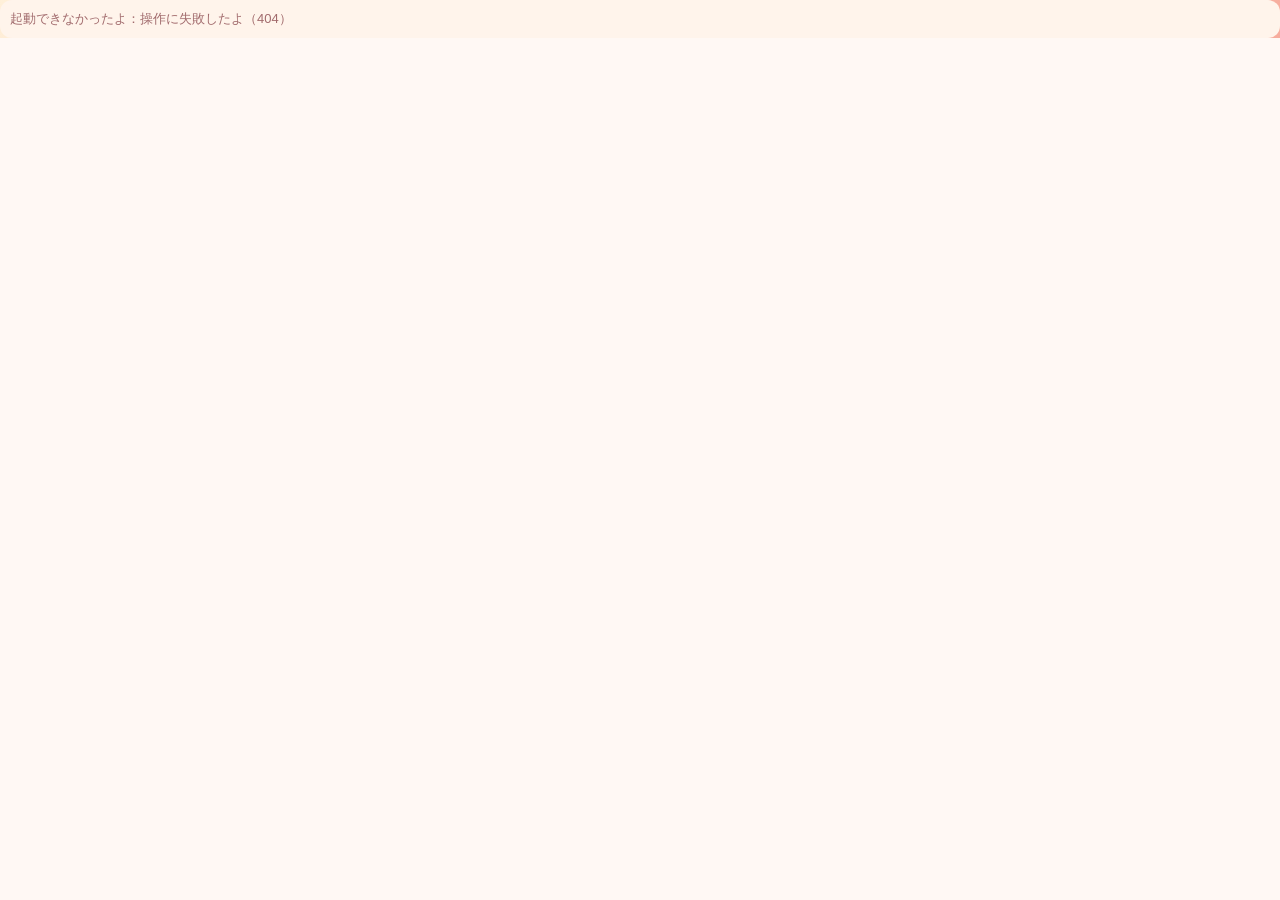
==== commit ebf722df: "Update SOLA CHAT to v56" ====
--- a/templates/index.html
+++ b/templates/index.html
@@ -1,3 +1,3 @@
 <!doctype html>
-<html lang="ja"><head><meta charset="utf-8"><meta name="viewport" content="width=device-width,initial-scale=1"><title>SOLA CHAT 2.0</title><link rel="icon" type="image/png" href="/static/sola-icon.png"><link rel="apple-touch-icon" href="/static/sola-icon.png"><link rel="stylesheet" href="/static/style.css"></head>
-<body><div id="app"><div class="loading">☀ SOLA CHAT 2.0 を読み込み中…</div></div><script src="/static/app.js" defer></script></body></html>
+<html lang="ja"><head><meta charset="utf-8"><meta name="viewport" content="width=device-width,initial-scale=1"><title>SOLA CHAT 2.0</title><link rel="icon" type="image/png" href="/static/sola-icon.png"><link rel="apple-touch-icon" href="/static/sola-icon.png"><link rel="stylesheet" href="/static/style.css?v=20261105-v49"></head>
+<body><div id="app"><div class="loading">☀ SOLA CHAT 2.0 を読み込み中…</div></div><script src="/static/app.js?v=20261105-v49" defer></script></body></html>
--- a/static/style.css
+++ b/static/style.css
@@ -591,3 +591,964 @@
 /* SOLA_AUTO_OLDER_SCROLL_V1 */
 .sola-auto-older-status{text-align:center;padding:7px 10px;font-size:12px;opacity:.75}
 .sola-auto-older-status[hidden]{display:none!important}
+
+/* SOLA ADMIN DASHBOARD */
+
+.sola-admin-dashboard {
+  display: flex;
+  flex-direction: column;
+  gap: 20px;
+  padding: 8px 0 30px;
+}
+
+.sola-admin-stats-new {
+  display: grid;
+  grid-template-columns: repeat(2,minmax(0,1fr));
+  gap: 12px;
+}
+
+.sola-admin-stats-new > * {
+  background: #242a3a;
+  border: 1px solid #343b4e;
+  border-radius: 16px;
+  padding: 20px;
+}
+
+.sola-admin-stats-new .sola-admin-number {
+  display: block;
+  font-size: 30px;
+  font-weight: 800;
+  color: #ffab83;
+  margin-top: 10px;
+}
+
+.sola-admin-section-title {
+  color: #ffad87;
+  font-size: 18px;
+  margin: 14px 0 0;
+}
+
+.sola-admin-dashboard .sola-admin-list {
+  display: flex;
+  flex-direction: column;
+  gap: 8px;
+}
+
+.sola-admin-dashboard .sola-admin-line {
+  background: #242a3a;
+  border: 1px solid #353b4d;
+  border-radius: 12px;
+  padding: 14px;
+  display: flex;
+  align-items: center;
+  gap: 12px;
+}
+
+.sola-admin-group-row {
+  align-items: flex-start !important;
+}
+
+.sola-admin-dashboard .subtle {
+  line-height: 1.7;
+}
+
+@media(max-width:600px) {
+  .sola-admin-stats-new > * {
+    padding: 12px;
+  }
+
+  .sola-admin-stats-new .sola-admin-number {
+    font-size: 25px;
+  }
+}
+
+
+/* SOLA ADMIN LOGIN */
+
+.sola-admin-login-check {
+  display: flex;
+  align-items: center;
+  gap: 10px;
+  cursor: pointer;
+  padding: 12px;
+  border-radius: 12px;
+  background: rgba(255,150,105,.08);
+}
+
+.sola-admin-login-check input {
+  width: 18px;
+  height: 18px;
+  accent-color: #ff9870;
+}
+
+.sola-admin-login-box {
+  padding: 18px;
+  border: 1px solid rgba(255,158,112,.4);
+  border-radius: 14px;
+  background: rgba(255,150,105,.08);
+}
+
+.sola-admin-login-box strong {
+  display: block;
+  color: #ffa77f;
+  margin-bottom: 12px;
+}
+
+.sola-admin-login-box[hidden],
+.sola-admin-login-check[hidden] {
+  display: none !important;
+}
+
+
+/* SOLA CHAT 2.0 - Two-column navigation */
+.sola-new-sidebar{
+  display:flex;
+  flex-direction:row;
+  padding:0;
+  width:280px;
+  min-width:280px;
+  overflow:hidden;
+}
+.sola-nav-rail{
+  width:64px;
+  min-width:64px;
+  background:#29243c;
+  display:flex;
+  flex-direction:column;
+  align-items:center;
+  gap:12px;
+  padding:14px 7px;
+}
+.sola-rail-logo,.sola-rail-item{
+  width:46px;
+  height:46px;
+  border:0;
+  border-radius:14px;
+  background:transparent;
+  color:#fff;
+  font-size:23px;
+  cursor:pointer;
+}
+.sola-rail-logo img{max-width:36px}
+.sola-rail-item:hover,.sola-rail-item.active{
+  background:#f58a75;
+}
+.sola-nav-panel{
+  flex:1;
+  display:flex;
+  flex-direction:column;
+  gap:9px;
+  padding:22px 12px;
+  background:#fff5f1;
+  color:#563d49;
+}
+.sola-panel-heading{
+  font-size:18px;
+  font-weight:800;
+  margin-bottom:18px;
+}
+.sola-panel-label{
+  font-size:12px;
+  font-weight:700;
+  opacity:.65;
+  margin-bottom:6px;
+}
+.sola-panel-link{
+  border:0;
+  background:transparent;
+  color:inherit;
+  padding:12px;
+  border-radius:12px;
+  text-align:left;
+  cursor:pointer;
+}
+.sola-panel-link:hover,.sola-panel-link.active{
+  background:#ffd9d0;
+}
+.sola-panel-user{
+  margin-top:auto;
+  font-size:12px;
+  overflow-wrap:anywhere;
+  opacity:.7;
+}
+[data-theme="pink"] .sola-nav-rail{background:#8c567b}
+[data-theme="pink"] .sola-nav-panel{background:#fff1f8;color:#663c58}
+[data-theme="pink"] .sola-panel-link.active{background:#f8c8e2}
+[data-theme="night"] .sola-nav-rail{background:#101a31}
+[data-theme="night"] .sola-nav-panel{background:#202b46;color:#e7edff}
+[data-theme="night"] .sola-panel-link.active{background:#344e7a}
+@media(max-width:700px){
+  .sola-new-sidebar{display:none}
+}
+
+/* SOLA_PHASE1_20261101: responsive two-stage sidebar */
+@media(min-width:701px){
+.sola-phase1-sidebar{position:relative;display:flex!important;flex-direction:row!important;flex-shrink:0;width:280px;min-width:280px;padding:0!important;overflow:visible!important}
+.sola-phase1-rail{width:62px;min-width:62px;display:flex;flex-direction:column;align-items:center;gap:12px;padding:14px 6px;background:#30223b}
+.sola-phase1-logo,.sola-phase1-rail-item{position:relative;display:flex;align-items:center;justify-content:center;width:45px;height:45px;border:0;border-radius:14px;background:transparent;color:#fff;font-size:23px;cursor:pointer}
+.sola-phase1-logo img{width:35px;height:35px;object-fit:contain}
+.sola-phase1-rail-item.active,.sola-phase1-rail-item:hover{background:#ed8d76}
+.sola-phase1-panel{flex:1;min-width:0;display:flex;flex-direction:column;gap:9px;padding:20px 12px;background:#fff1ec;color:#563849;overflow:auto}
+.sola-phase1-heading{font-weight:800;font-size:17px;margin-bottom:15px}
+.sola-phase1-label{font-size:12px;font-weight:700;opacity:.75}
+.sola-phase1-tab{border:0;background:transparent;color:inherit;text-align:left;border-radius:10px;padding:11px;cursor:pointer}
+.sola-phase1-tab:hover,.sola-phase1-tab.active{background:#ffd7c9}
+.sola-phase1-themes{display:flex;flex-wrap:wrap;gap:5px;margin-top:auto}
+.sola-phase1-theme{font-size:11px;padding:6px;border-radius:8px;border:1px solid #e4bdb4;background:transparent;color:inherit;cursor:pointer}
+.sola-phase1-user{font-size:11px;overflow-wrap:anywhere;opacity:.7}
+.sola-phase1-resize{position:absolute;right:-4px;top:0;bottom:0;width:8px;cursor:col-resize;z-index:5;touch-action:none}
+.sola-phase1-resize:hover{background:#f2a18b55}
+[data-theme="pink"] .sola-phase1-rail{background:#8c567b}
+[data-theme="pink"] .sola-phase1-panel{background:#fff1f8;color:#663c58}
+[data-theme="pink"] .sola-phase1-tab.active{background:#f8c8e2}
+[data-theme="night"] .sola-phase1-rail{background:#101a31}
+[data-theme="night"] .sola-phase1-panel{background:#202b46;color:#e7edff}
+[data-theme="night"] .sola-phase1-tab.active{background:#344e7a}
+[data-theme="night"] .sola-phase1-theme{border-color:#60769b}
+}
+@media(max-width:700px){.sola-phase1-sidebar{display:none!important}}
+.sola-phase1-overlay{position:fixed;inset:0;z-index:99999;display:flex;align-items:center;justify-content:center;padding:20px;background:#151524b8}
+.sola-phase1-dialog{width:min(420px,100%);padding:24px;border-radius:22px;background:#fff8f5;color:#49364b;box-shadow:0 18px 70px #0005;display:flex;flex-direction:column;gap:12px}
+.sola-phase1-dialog h2{margin:0}.sola-phase1-dialog p{margin:0 0 8px}
+.sola-phase1-choice{padding:16px;border-radius:14px;border:1px solid #ebc5ca;background:#fff;color:#49364b;text-align:left;font-size:17px;cursor:pointer}
+.sola-phase1-choice.pink{background:#ffe5f3}.sola-phase1-choice.sunset{background:#ffe1d1}.sola-phase1-choice.night{background:#253653;color:#fff}
+
+.sola-game-home-card{display:block;width:100%;margin:12px 0 20px;padding:18px!important;background:linear-gradient(110deg,#ec815b,#b54e88)!important;color:#fff!important;border-radius:18px!important;text-align:left;font-weight:750;}
+
+/* DM read status: only on the most recent outgoing message */
+.sola-dm-read-receipt{font-size:11px;color:var(--muted,#8b8190);text-align:right;margin:3px 7px 0;font-weight:600;letter-spacing:.02em}
+
+/* Group message read receipts */
+.sola-group-read-receipt{display:flex;justify-content:flex-end;align-items:center;gap:9px;font-size:11px;color:var(--muted,#8b8190);margin:3px 7px 0;font-weight:600}
+.sola-read-detail{border:0;background:transparent;color:var(--accent,#d76b69);font-size:11px;cursor:pointer;text-decoration:underline;padding:2px}
+.sola-read-overlay{position:fixed;inset:0;background:#0009;z-index:9999;display:flex;align-items:center;justify-content:center;padding:16px}
+.sola-read-panel{background:var(--panel,#fff);color:var(--text,#222);border-radius:18px;padding:18px;width:min(400px,100%);max-height:75vh;overflow:auto;box-shadow:0 12px 45px #0004}
+.sola-read-panel-head{display:flex;align-items:center;justify-content:space-between;gap:12px}
+.sola-read-panel-head h3{margin:0}
+.sola-read-people{margin-top:14px;display:grid;gap:10px}
+.sola-read-person{display:flex;align-items:center;gap:12px;padding:8px;border-radius:10px;background:var(--surface,#f7f4f6)}
+
+/* Phase 1: clear DM unread indicators */
+.chat-list-line.has-unread-dm .itemtitle{font-weight:900}
+.dm-unread-count{display:inline-flex;align-items:center;justify-content:center;min-width:24px;height:24px;padding:0 7px;border-radius:999px;background:#d64e74;color:#fff;font-size:12px;font-weight:900;line-height:1;box-shadow:0 2px 7px #8e34502e;flex-shrink:0}
+[data-theme="night"] .dm-unread-count{background:#f19ab7;color:#25192c;box-shadow:0 2px 10px #0005}
+/* Night theme: keep text legible on the pale outgoing bubbles */
+[data-theme="night"] .chat-mode .mine .bubble,
+[data-theme="night"] .chat-mode .mine .bubbletext,
+[data-theme="night"] .chat-mode .mine .bubble *{color:#382c40!important}
+[data-theme="night"] .chat-mode .mine .bubble{background:#ffd2d0!important;border-color:#ffd2d0!important}
+
+/* v9: 通知カード全体から移動できるようにする */
+.notification-clickable{cursor:pointer;transition:filter .15s ease,transform .15s ease}
+.notification-clickable:hover{filter:brightness(.97);transform:translateY(-1px)}
+.notification-clickable:focus-visible{outline:3px solid #dd7796;outline-offset:2px}
+
+/* v11: message controls/layout only. Existing bubble and page colors are untouched. */
+.chat-mode .sola-message-more{align-self:center;flex:0 0 auto;border:1px solid currentColor;border-radius:999px;background:transparent;color:inherit;opacity:.65;font-size:13px;letter-spacing:1px;padding:6px 9px;cursor:pointer}
+.chat-mode .sola-message-more:hover,.chat-mode .sola-message-more:focus-visible{opacity:1}
+.chat-mode .sola-group-read-receipt{border:1px solid currentColor;border-radius:9px;padding:3px 8px;gap:7px;opacity:.88}
+.chat-mode .sola-read-detail{color:inherit;text-decoration:none;border:1px solid currentColor;border-radius:999px;padding:2px 7px;background:transparent}
+.chat-mode .sola-message-time{font-size:11px;opacity:.72;margin:3px 7px 0;font-variant-numeric:tabular-nums}
+.chat-mode .sola-dm-read-receipt{font-size:11px}
+
+/* v12: message metadata layout only; preserve bubble and theme colors */
+.chat-mode .bubbleline{display:flex;align-items:flex-end;gap:9px}
+.chat-mode .bubbleline.mine{justify-content:flex-end}
+.chat-mode .sola-v12-controls{display:flex;align-items:center;gap:8px;flex:0 0 auto;align-self:flex-end}
+.chat-mode .sola-v12-meta{display:flex;flex-direction:column;align-items:flex-end;justify-content:flex-end;gap:3px;min-width:0}
+.chat-mode .sola-v12-meta .sola-group-read-receipt{margin:0;white-space:nowrap;justify-content:center}
+.chat-mode .sola-v12-meta .sola-dm-read-receipt{margin:0}
+.chat-mode .sola-v12-meta .sola-message-time{margin:0;text-align:right;white-space:nowrap;opacity:.85}
+.chat-mode .sola-v12-controls .sola-message-more{align-self:center}
+.chat-mode .bubbleline.mine>.avatar{flex-shrink:0;align-self:flex-end}
+@media(max-width:520px){
+ .chat-mode .bubbleline{gap:5px}
+ .chat-mode .sola-v12-controls{gap:4px}
+ .chat-mode .sola-v12-controls .sola-message-more{padding:5px 6px}
+ .chat-mode .sola-v12-meta .sola-group-read-receipt{font-size:10px;padding:2px 4px;gap:3px}
+}
+
+/* v13: compact message sizing; keep every existing theme color unchanged. */
+.chat-mode .bubbleline{gap:6px}
+.chat-mode .bubbleline .bubblecol .bubble{font-size:14px;line-height:1.4;padding:8px 12px;border-radius:15px}
+.chat-mode .bubbleline .bubblecol .sender{font-size:10px;margin-bottom:2px}
+.chat-mode .bubbleline>.avatar{width:34px;height:34px;font-size:15px}
+.chat-mode .bubbleline .sola-v12-controls{gap:6px}
+.chat-mode .bubbleline .sola-v12-meta{gap:2px}
+.chat-mode .bubbleline .sola-v12-meta .sola-group-read-receipt{font-size:10px;gap:4px;padding:2px 6px;border-radius:8px}
+.chat-mode .bubbleline .sola-v12-meta .sola-read-detail{font-size:10px;padding:1px 5px}
+.chat-mode .bubbleline .sola-v12-meta .sola-message-time{font-size:10px;line-height:1.2}
+.chat-mode .bubbleline .sola-v12-controls .sola-message-more{font-size:11px;letter-spacing:0;padding:5px 7px;min-width:32px;min-height:28px}
+@media(max-width:520px){
+ .chat-mode .bubbleline{gap:4px}
+ .chat-mode .bubbleline .bubblecol .bubble{font-size:13px;padding:7px 9px}
+ .chat-mode .bubbleline>.avatar{width:29px;height:29px;font-size:13px}
+ .chat-mode .bubbleline .sola-v12-controls{gap:3px}
+ .chat-mode .bubbleline .sola-v12-meta .sola-group-read-receipt{font-size:9px;padding:2px 3px}
+ .chat-mode .bubbleline .sola-v12-meta .sola-read-detail{font-size:9px;padding:1px 3px}
+ .chat-mode .bubbleline .sola-v12-controls .sola-message-more{padding:4px 5px;min-width:27px}
+}
+
+/* v15 functional markers: existing bubble/background/theme colors untouched */
+.sola-v15-day-divider,.sola-v15-unread-divider{align-self:center;text-align:center;width:max-content;max-width:90%;margin:14px auto 10px;padding:4px 13px;border-radius:999px;font-size:11px;font-weight:600;background:rgba(120,120,145,.16);color:inherit;opacity:.8}
+.sola-v15-unread-divider{width:calc(100% - 32px);border-radius:8px;border-top:1px solid currentColor;border-bottom:1px solid currentColor;opacity:.75}
+.sola-v15-send-status{font-size:11px;padding:3px 12px;opacity:.8;text-align:right}
+.sola-v15-send-status.failed{color:#d84a66;opacity:1}
+.sola26-reply-target{cursor:pointer}
+
+/* v16 search + connection: no changes to bubble/background colors */
+.sola-v16-connection{font-size:11px;opacity:.8;display:inline-block;margin-top:2px}
+.sola-v16-connection.offline{opacity:1;color:#ffb5b5}
+.sola-v16-search{padding:10px 12px;max-height:270px;overflow:auto;border-bottom:1px solid rgba(255,255,255,.12)}
+.sola-v16-search-row{display:flex;gap:8px;align-items:center}
+.sola-v16-search-row .field{flex:1;min-width:0}
+.sola-v16-results{display:flex;flex-direction:column;gap:4px;margin-top:7px}
+.sola-v16-result{display:block;width:100%;padding:8px 10px;text-align:left;border:1px solid rgba(255,255,255,.1);border-radius:8px;background:rgba(255,255,255,.05);color:inherit;cursor:pointer;font:inherit;overflow-wrap:anywhere}
+.sola-v16-result:hover{background:rgba(255,255,255,.1)}
+
+/* v19: admin readability and live presence only; chat theme untouched */
+.sola-admin-dashboard .sola-admin-line{background:#252c3c!important;border:1px solid #485064!important;border-radius:14px;padding:14px 18px;margin:8px 0;color:#f9edf2!important}
+.sola-admin-dashboard .sola-admin-line .grow,.sola-admin-dashboard .sola-admin-line strong,.sola-admin-dashboard .sola-admin-line .subtle,.sola-admin-dashboard .sola-admin-line span,.sola-admin-dashboard .sola-admin-line div{color:#f9edf2!important;opacity:1!important}
+.sola-admin-dashboard .sola-admin-line .subtle{color:#d8c9d2!important}
+.sola-admin-dashboard .sola-admin-line .btn{color:#8d3e62!important;background:#ffe8e5!important}
+.sola-admin-dashboard .sola-admin-section-title{color:#b44e6c;font-weight:800}
+.sola-admin-dashboard .sola-admin-stats .subtle{color:#5e4b59!important;opacity:1}
+.sola-admin-live-info{font-size:12px;color:#357e5b;font-weight:700;margin:12px 0}
+
+/* v20: sunset & peach admin dashboard, scoped to admin only */
+.sola-admin-dashboard .sola-admin-stats-new > .card {
+  background:linear-gradient(135deg,#fff1e6 0%,#ffdfd5 52%,#f9c8d8 100%)!important;
+  border:1px solid #eaa8aa!important;
+  box-shadow:0 7px 22px rgba(176,87,112,.13)!important;
+  color:#70364e!important;
+}
+.sola-admin-dashboard .sola-admin-stats-new > .card:nth-child(2) {
+  background:linear-gradient(135deg,#fff1e4,#ffd4b8 58%,#ffc8d3)!important;
+}
+.sola-admin-dashboard .sola-admin-stats-new > .card:nth-child(3) {
+  background:linear-gradient(135deg,#fff0e8,#fbd4dc 70%,#f2c2d8)!important;
+}
+.sola-admin-dashboard .sola-admin-stats-new > .card:nth-child(4) {
+  background:linear-gradient(135deg,#ffe8df,#fbd3c2 55%,#f8bfcf)!important;
+}
+.sola-admin-dashboard .sola-admin-stats-new .subtle {
+  color:#783b56!important;opacity:1!important;font-weight:800!important;
+  font-size:14px!important;letter-spacing:.01em;
+}
+.sola-admin-dashboard .sola-admin-stats-new .sola-admin-number {
+  color:#a43c62!important;font-size:34px!important;line-height:1.15;
+}
+.sola-admin-dashboard .sola-admin-user-row {
+  background:linear-gradient(105deg,#fff0e8,#fce0e6)!important;
+  border:1px solid #edb9bc!important;
+  color:#69364c!important;
+}
+.sola-admin-dashboard .sola-admin-user-row .grow,
+.sola-admin-dashboard .sola-admin-user-row span,
+.sola-admin-dashboard .sola-admin-user-row div {
+  color:#69364c!important;font-weight:750!important;
+}
+.sola-admin-dashboard .sola-admin-user-row .btn {
+  color:#943e61!important;background:#fff9f6!important;
+  border:1px solid #efbdc2!important;
+}
+.sola-admin-dashboard .sola-admin-line:not(.sola-admin-user-row) {
+  background:linear-gradient(105deg,#fff0e8,#f9d9e4)!important;
+  border:1px solid #edb9bc!important;color:#69364c!important;
+}
+.sola-admin-dashboard .sola-admin-line:not(.sola-admin-user-row) .grow,
+.sola-admin-dashboard .sola-admin-line:not(.sola-admin-user-row) strong,
+.sola-admin-dashboard .sola-admin-line:not(.sola-admin-user-row) .subtle,
+.sola-admin-dashboard .sola-admin-line:not(.sola-admin-user-row) span,
+.sola-admin-dashboard .sola-admin-line:not(.sola-admin-user-row) div {color:#69364c!important;opacity:1!important}
+.sola-admin-dashboard .sola-admin-section-title {color:#ac466b!important}
+.sola-admin-dashboard .sola-admin-live-info {color:#96516c!important}
+@media(max-width:600px){.sola-admin-dashboard .sola-admin-stats-new .subtle{font-size:12px!important}.sola-admin-dashboard .sola-admin-stats-new .sola-admin-number{font-size:28px!important}}
+
+
+/* v21: admin palette follows the selected SOLA theme automatically.
+   Default sunset is inherited from v20. Chat bubbles remain unchanged. */
+:root[data-theme="pink"] .sola-admin-dashboard .sola-admin-stats-new > .card {
+ background:linear-gradient(135deg,#fff0f8,#f9d0e7 65%,#efb9da)!important;
+ border-color:#dc9fc4!important;color:#653650!important;
+}
+:root[data-theme="pink"] .sola-admin-dashboard .sola-admin-stats-new .subtle{color:#6e3559!important}
+:root[data-theme="pink"] .sola-admin-dashboard .sola-admin-stats-new .sola-admin-number{color:#a43878!important}
+:root[data-theme="pink"] .sola-admin-dashboard .sola-admin-line{
+ background:linear-gradient(110deg,#fff1fa,#f7d5e9)!important;border-color:#dfa8c9!important;color:#63374e!important;
+}
+:root[data-theme="pink"] .sola-admin-dashboard .sola-admin-line :is(.grow,strong,.subtle,span,div){color:#63374e!important}
+:root[data-theme="pink"] .sola-admin-dashboard .sola-admin-section-title{color:#a63f78!important}
+:root[data-theme="pink"] .sola-admin-dashboard .sola-admin-line .btn{background:#fff8fc!important;color:#903a70!important;border-color:#e5b5d1!important}
+
+:root[data-theme="night"] .sola-admin-dashboard .sola-admin-stats-new > .card,
+:root[data-theme="night"] .sola-admin-dashboard .sola-admin-stats-new > .card:nth-child(n){
+ background:linear-gradient(135deg,#27334f,#343653 60%,#473651)!important;
+ border-color:#68708f!important;color:#f8eaf8!important;
+ box-shadow:0 7px 22px rgba(0,0,0,.18)!important;
+}
+:root[data-theme="night"] .sola-admin-dashboard .sola-admin-stats-new .subtle{color:#f2d7ec!important;opacity:1!important}
+:root[data-theme="night"] .sola-admin-dashboard .sola-admin-stats-new .sola-admin-number{color:#ffc0dc!important}
+:root[data-theme="night"] .sola-admin-dashboard .sola-admin-line{
+ background:linear-gradient(110deg,#28344e,#38354e)!important;border-color:#66718e!important;color:#f9edf7!important;
+}
+:root[data-theme="night"] .sola-admin-dashboard .sola-admin-line :is(.grow,strong,.subtle,span,div){color:#f9edf7!important;opacity:1!important}
+:root[data-theme="night"] .sola-admin-dashboard .sola-admin-section-title{color:#ffc1dc!important}
+:root[data-theme="night"] .sola-admin-dashboard .sola-admin-live-info{color:#a9e5c8!important}
+:root[data-theme="night"] .sola-admin-dashboard .sola-admin-line .btn{background:#50445e!important;color:#fff0f8!important;border-color:#826b90!important}
+
+/* v22: unified profile overlay, theme-aware through existing CSS variables */
+.sola-v22-overlay{position:fixed;inset:0;z-index:100000;background:rgba(5,7,19,.74);display:flex;align-items:center;justify-content:center;padding:18px;animation:solaV22Shade .23s ease both}
+.sola-v22-dialog{width:min(100%,540px);max-height:90vh;overflow:auto;border-radius:25px;background:var(--card,#fff7f4);color:var(--text,#603d55);box-shadow:0 26px 80px #0007;animation:solaV22Enter .27s cubic-bezier(.2,.9,.2,1) both}
+.sola-v22-cover{height:165px;position:relative;background:linear-gradient(125deg,#ffb17c,#ec779a 55%,#a56bc1)}
+html[data-theme="pink"] .sola-v22-cover{background:linear-gradient(125deg,#ffb9d7,#ec8cba,#b977c8)}
+html[data-theme="night"] .sola-v22-cover{background:linear-gradient(125deg,#252e64,#6657c4,#9855b3)}
+.sola-v22-close{position:absolute;left:15px;top:13px;width:39px;height:39px;border:0;border-radius:50%;font-size:28px;line-height:1;color:white;background:#171c3b88;cursor:pointer}
+.sola-v22-content{padding:0 23px 24px}.sola-v22-identity{margin-top:-43px;position:relative}.sola-v22-avatar{width:84px!important;height:84px!important;font-size:35px!important;border:5px solid var(--card,#fff7f4);box-sizing:border-box;box-shadow:0 3px 15px #0002}
+.sola-v22-identity h2{font-size:21px;margin:10px 0 8px;overflow-wrap:anywhere}.sola-v22-bio{font-size:13px;opacity:.8;min-height:26px}.sola-v22-info{margin:15px 0;padding:16px;border-radius:15px;background:var(--surface,#f9e6e8);border:1px solid #b8799140}.sola-v22-info p{margin:10px 0 0;font-size:14px}.sola-v22-id{width:100%;text-align:left;padding:15px;border:1px solid #b8799140;border-radius:13px;background:var(--surface,#f9e6e8);color:inherit;font-weight:700;cursor:pointer}.sola-v22-actions{display:flex;gap:8px;margin-top:14px;flex-wrap:wrap}.sola-v22-loading{padding:40px 0}.sola-v22-profile-trigger{cursor:pointer}.sola-v22-profile-trigger:hover{text-decoration:underline;text-underline-offset:3px}.sola-v22-profile-trigger:focus-visible{outline:2px solid #da799b;outline-offset:3px}
+.sola-v22-overlay.closing{animation:solaV22ShadeOut .19s ease forwards}.sola-v22-overlay.closing .sola-v22-dialog{animation:solaV22Exit .19s ease forwards}
+@keyframes solaV22Shade{from{opacity:0}to{opacity:1}}@keyframes solaV22ShadeOut{to{opacity:0}}@keyframes solaV22Enter{from{opacity:0;transform:translateY(17px) scale(.94)}to{opacity:1;transform:translateY(0) scale(1)}}@keyframes solaV22Exit{to{opacity:0;transform:translateY(12px) scale(.97)}}
+@media(prefers-reduced-motion:reduce){.sola-v22-overlay,.sola-v22-dialog,.sola-v22-overlay.closing,.sola-v22-overlay.closing .sola-v22-dialog{animation:none!important}}
+
+/* v23: slightly taller, narrower animated profile card */
+.sola-v22-dialog{width:min(100%,440px);max-height:92vh}
+.sola-v22-cover{height:190px}
+.sola-v22-content{padding:0 24px 32px}
+.sola-v22-info{padding:19px 17px;margin:20px 0}
+.sola-v22-info p{line-height:1.65}
+.sola-v22-id{padding:18px}
+@media(max-width:480px){.sola-v22-dialog{width:min(100%,400px)}.sola-v22-cover{height:170px}}
+
+/* v26: compact admin layout; no theme palette overrides */
+.sola-admin-dashboard .sola-admin-stats-new{display:grid;grid-template-columns:repeat(4,minmax(0,1fr));gap:10px;margin-bottom:10px}
+.sola-admin-dashboard .sola-admin-stats-new>.card{min-width:0;padding:12px!important}
+.sola-admin-dashboard .sola-admin-stats-new .sola-admin-number{font-size:clamp(19px,2.3vw,29px)!important}
+.sola-v26-admin-tabs{display:flex;gap:8px;margin:6px 0 10px;flex-wrap:wrap}
+.sola-v26-admin-panel{display:grid;grid-template-columns:minmax(0,1fr) minmax(150px,220px);gap:8px 12px;align-content:start}
+.sola-v26-admin-panel[hidden]{display:none!important}
+.sola-v26-admin-panel>.sola-admin-section-title{grid-column:1/-1;margin:3px 0!important;font-size:15px}
+.sola-v26-admin-panel>.sola-admin-list{grid-column:1/-1;max-height:min(48vh,460px);min-height:160px;overflow-y:auto;overscroll-behavior:contain;border-radius:12px;padding:3px}
+.sola-v26-admin-panel>.field{width:100%;min-width:0;margin:0!important}
+.sola-admin-dashboard .sola-admin-line{padding:8px 10px!important;gap:8px!important}
+.sola-admin-dashboard .sola-admin-live-info{font-size:12px;margin:8px 0}
+.sola-v26-delete-self{border-color:#b75567!important;color:#a33150!important;font-weight:700}
+:root[data-theme="night"] .sola-v26-delete-self{color:#ffd2df!important;border-color:#a56a86!important}
+.sola-v26-delete-note{font-size:12px;margin-top:8px}
+@media(max-width:700px){.sola-admin-dashboard .sola-admin-stats-new{grid-template-columns:repeat(2,minmax(0,1fr))}.sola-v26-admin-panel{grid-template-columns:minmax(0,1fr)}.sola-v26-admin-panel>.sola-admin-list{max-height:55vh}}
+
+/* v27 administrator role controls: respect current theme */
+.sola-admin-roles{margin:12px 0;padding:14px;max-width:100%;}
+.sola-v27-role-actions{display:flex;flex-wrap:wrap;gap:8px;margin-top:10px;align-items:center;}
+.sola-v27-role-actions .field{min-width:180px;flex:1 1 180px;}
+
+/* SOLA v28: additive styling; original theme variables and message bubbles unchanged */
+.sola-v22-cover{background-size:cover;background-position:center}
+.sola28-cover-preview{height:115px;border-radius:12px;background-size:cover;background-position:center;background-color:var(--panel,#544c74);margin:10px 0}
+.sola28-badge-line{display:flex;flex-wrap:wrap;gap:6px;margin:8px 0}
+.sola28-badge{padding:5px 9px;border-radius:100px;background:linear-gradient(120deg,#f2ad7d,#bd79b9);color:#261d31;font-size:12px;font-weight:700}
+.sola28-badge-picker{display:grid;gap:6px;margin:10px 0}
+.sola28-badge-option{display:flex;align-items:center;gap:8px;padding:6px 8px;border-radius:8px;background:var(--card,#f5eaf1)}
+.sola28-badge-option button:first-of-type{margin-left:auto}
+.sola28-award-overlay{position:fixed;inset:0;z-index:100000;background:#09091bc9;display:grid;place-items:center;padding:20px;animation:sola28Fade .3s ease}
+.sola28-award-panel{width:min(92vw,470px);padding:30px 22px;text-align:center;border-radius:24px;color:white;background:linear-gradient(140deg,#49336c,#a3578c,#ed9b70);box-shadow:0 0 65px #e5a0ff99;animation:sola28Pop .8s cubic-bezier(.18,1.4,.36,1)}
+.sola28-award-icon{font-size:88px;filter:drop-shadow(0 0 25px #ffe59c);animation:sola28Rotate .8s ease}
+.sola28-sparkle{font-size:29px;color:#ffdf88;animation:sola28Glow 1.2s ease-in-out infinite alternate}
+.sola28-award-panel h2{font-size:clamp(21px,4vw,29px);margin:15px 0}
+@keyframes sola28Fade{from{opacity:0}to{opacity:1}}
+@keyframes sola28Pop{from{transform:scale(.55);opacity:0}to{transform:scale(1);opacity:1}}
+@keyframes sola28Rotate{from{transform:rotate(-30deg) scale(.5)}to{transform:rotate(0) scale(1)}}
+@keyframes sola28Glow{from{opacity:.5;transform:scale(.9)}to{opacity:1;transform:scale(1.1)}}
+@media(prefers-reduced-motion:reduce){.sola28-award-overlay,.sola28-award-panel,.sola28-award-icon,.sola28-sparkle{animation:none}}
+
+/* v29: complete public profile in one viewport without internal scrolling */
+.sola-v22-overlay{padding:8px}
+.sola-v22-dialog{width:min(100%,460px);max-height:calc(100dvh - 16px);overflow:hidden;display:flex;flex-direction:column}
+.sola-v22-cover{height:clamp(65px,12dvh,110px);flex:0 0 auto;background-size:cover;background-position:center}
+.sola-v22-content{padding:0 16px 12px;min-height:0;display:flex;flex-direction:column;gap:5px}
+.sola-v22-identity{margin-top:-29px;display:grid;grid-template-columns:62px 1fr;column-gap:10px;align-items:center}
+.sola-v22-avatar{width:60px!important;height:60px!important;font-size:25px!important;border-width:3px;grid-row:span 2}
+.sola-v22-identity h2{font-size:17px;margin:0;line-height:1.3}
+.sola-v22-bio{font-size:12px;min-height:0;margin:2px 0;line-height:1.35;max-height:2.7em;overflow:hidden}
+.sola-v22-info{padding:8px 10px;margin:4px 0;border-radius:10px;font-size:12px}
+.sola-v22-info p{font-size:12px;line-height:1.3;margin:4px 0 0}
+.sola-v22-id{padding:9px;font-size:12px}
+.sola-v22-actions{margin-top:4px}
+.sola-v22-actions .btn{padding:7px 10px}
+.sola-v22-content .sola28-badge-line{margin:2px 0;gap:3px}
+.sola-v22-content .sola28-badge{font-size:10px;padding:3px 6px}
+@media(max-height:550px){.sola-v22-cover{height:55px}.sola-v22-content{gap:2px}.sola-v22-avatar{width:45px!important;height:45px!important}.sola-v22-identity{margin-top:-17px;grid-template-columns:48px 1fr}.sola-v22-info{padding:5px 8px}.sola-v22-id{padding:5px}}
+.sola26-back-top{display:none!important}
+
+/* v30: Compact group-management layout and permanent deletion section */
+.chat-mode .group-management{width:min(460px,calc(100% - 12px));max-height:min(82dvh,710px)}
+.chat-mode .group-management .sola-group-admin-card{padding:10px 12px 12px}
+.group-management .sola-group-admin-card > h3{font-size:17px;margin-bottom:2px}
+.group-management .sola-group-action-grid{gap:4px;margin:6px 0}
+.group-management .sola-group-action-grid .btn{min-height:28px;padding:4px 6px;font-size:11px}
+.group-management .sola-group-section-heading{font-size:13px;margin:8px 0 5px;padding-bottom:4px}
+.group-management .member-search-results{max-height:190px;gap:4px;margin-top:4px}
+.group-management .member-search-results .member-line{padding:5px 7px;gap:4px 6px}
+.group-management .sola-member-actions .btn{min-height:25px;padding:3px 5px;font-size:10px;flex-basis:95px}
+.group-management .field{min-height:30px;padding:4px 7px;font-size:12px}
+.group-management .sola-group-danger{margin-top:12px;padding:9px;border:1px solid #e8b1b5;border-radius:10px;background:#fff1f0}
+.group-management .sola-group-danger-label{font-size:11px;font-weight:800;color:#a43d4c;margin-bottom:5px}
+.group-management .sola-clear-all-btn{width:100%;background:#a83e50!important;color:white!important;border:1px solid #8d3143!important;font-size:12px;padding:8px;border-radius:8px}
+[data-theme="night"] .group-management .sola-group-danger{background:#402e40;border-color:#9a5d71}
+[data-theme="night"] .group-management .sola-group-danger-label{color:#ffc0cb}
+@media(max-width:600px){.chat-mode .group-management{max-height:calc(100dvh - 110px)}}
+
+/* v31 badges */
+.sola31-badge-grid{display:grid;grid-template-columns:repeat(auto-fit,minmax(165px,1fr));gap:10px;margin-top:14px}.sola31-badge-tile{padding:16px 10px!important;min-height:85px;white-space:normal!important;border:2px solid var(--line, #aaa)!important;border-radius:14px!important}.sola31-badge-tile[data-rarity="コモン"]{border-color:#8995a5!important}.sola31-badge-tile[data-rarity="レア"]{border-color:#3188e8!important}.sola31-badge-tile[data-rarity="エピック"]{border-color:#a15be6!important}.sola31-badge-tile[data-rarity="レジェンド"]{border-color:#d9a22b!important}.sola31-badge-tile[data-rarity="ミシック"]{border-color:#e35b8c!important}.sola31-modal{position:fixed;inset:0;background:#0009;display:grid;place-items:center;z-index:99999;padding:20px}.sola31-modal>.card{max-width:480px;width:100%;max-height:85vh;overflow:auto}
+
+/* v31 UI correction: legible badge picker and premium collection */
+.sola28-badge-option{background:rgba(115,96,147,.24)!important;color:var(--text,#f5efff)!important;border:1px solid rgba(190,170,220,.3);min-height:42px;gap:10px}
+.sola28-badge-option .sola28-badge-name{flex:1;min-width:0;font-size:13px;font-weight:650;color:var(--text,#f5efff)!important;opacity:1!important}
+.sola28-badge-option input{accent-color:#e47b9f;flex-shrink:0}
+.sola28-badge-option button{flex-shrink:0}
+.sola31-collection{overflow:hidden;padding:0 16px 18px!important;border:1px solid rgba(222,137,210,.45)!important;background:linear-gradient(160deg,rgba(115,54,130,.18),rgba(41,39,78,.4))!important}
+.sola31-collection-head{display:flex;justify-content:space-between;align-items:center;gap:10px;margin:0 -16px 0;padding:20px 16px 18px;background:linear-gradient(110deg,#743879,#d16a9a 62%,#f5a66c);color:white;position:relative}
+.sola31-collection-head:after{content:'✦ ✧ ✦';position:absolute;right:22px;bottom:2px;color:#ffdbaf;opacity:.7}
+.sola31-collection-head h2{font-size:20px;color:white;margin:0 0 4px}.sola31-collection-head p{font-size:12px;color:#fff4f8;margin:0}
+.sola31-progress-count{background:rgba(34,26,58,.5);border-radius:30px;padding:7px 10px;font-size:12px;font-weight:750;white-space:nowrap}
+.sola31-progress{height:7px;background:rgba(144,119,175,.3);border-radius:20px;margin:14px 0;overflow:hidden}.sola31-progress-fill{height:100%;border-radius:20px;background:linear-gradient(90deg,#ffc27c,#f06aab)}
+.sola31-controls{display:flex;gap:10px;flex-wrap:wrap;margin:12px 0}.sola31-filter{appearance:none;-webkit-appearance:none;min-width:125px;max-width:210px;background-color:rgba(89,72,122,.75);color:#fff!important;border:1px solid rgba(235,194,239,.42);border-radius:11px;padding:10px 36px 10px 12px;font:inherit;font-size:13px;font-weight:650;background-image:url("data:image/svg+xml,%3Csvg xmlns='http://www.w3.org/2000/svg' width='14' height='14' fill='none' stroke='%23f9d9ed' stroke-width='2' viewBox='0 0 24 24'%3E%3Cpath d='m6 9 6 6 6-6'/%3E%3C/svg%3E");background-repeat:no-repeat;background-position:right 10px center}.sola31-filter option{background:#28253e;color:white}
+.sola31-badge-grid{display:grid;grid-template-columns:repeat(auto-fill,minmax(115px,1fr));gap:10px;margin:12px 0 16px}
+.sola31-badge-tile{position:relative;display:flex!important;flex-direction:column;align-items:center;justify-content:center;gap:8px;min-width:0;min-height:135px;padding:13px 8px!important;white-space:normal!important;background:radial-gradient(circle at 50% 5%,color-mix(in srgb,var(--rarity-color) 26%,transparent),transparent 70%),rgba(57,49,89,.8)!important;border:1px solid color-mix(in srgb,var(--rarity-color) 68%,transparent)!important;border-radius:15px!important;color:#fff!important;box-shadow:inset 0 1px 0 #ffffff20;transition:transform .18s,box-shadow .18s}
+.sola31-badge-tile:hover{transform:translateY(-3px);box-shadow:0 6px 22px color-mix(in srgb,var(--rarity-color) 25%,transparent)}
+.sola31-tile-icon{width:59px;height:59px;display:grid;place-items:center;border-radius:50%;background:radial-gradient(circle at 30% 25%,#ffffff3d,transparent 65%),color-mix(in srgb,var(--rarity-color) 48%,#2e2549);border:2px solid var(--rarity-color);box-shadow:0 0 17px color-mix(in srgb,var(--rarity-color) 38%,transparent);font-size:29px}
+.sola31-tile-name{font-size:12px;font-weight:750;text-align:center;line-height:1.3;color:#fff!important}.sola31-rarity{display:inline-block;background:var(--rarity-color,#8995a5);color:white!important;border-radius:20px;padding:3px 10px;font-size:10px;font-weight:800;line-height:1.2}
+.sola31-locked{opacity:.68;filter:saturate(.55)}.sola31-earned-check{position:absolute;top:8px;right:8px;background:#f9d680;color:#37284e;border-radius:50%;font-size:12px;font-weight:900;width:21px;height:21px;display:grid;place-items:center}
+.sola31-detail{text-align:center;display:flex;flex-direction:column;align-items:center;gap:10px}.sola31-detail-icon{font-size:48px;width:94px;height:94px;border-radius:50%;border:3px solid var(--rarity-color);display:grid;place-items:center;background:color-mix(in srgb,var(--rarity-color) 28%,#28253e)}.sola31-detail p{margin:2px 0}.sola31-history{margin-top:14px}
+@media(max-width:500px){.sola31-badge-grid{grid-template-columns:repeat(2,minmax(0,1fr))}.sola31-collection-head h2{font-size:17px}.sola31-collection-head p{font-size:11px}.sola31-progress-count{font-size:10px}.sola31-filter{flex:1;min-width:0}}
+/* v32: compact single-screen desktop my page, details remain available on demand */
+@media (min-width: 1000px) and (min-height: 650px){
+ .sola-profile-page{max-width:none!important;padding:8px 14px!important;height:calc(100dvh - 20px);overflow:hidden!important;box-sizing:border-box}
+ .sola-profile-page .top{margin-bottom:5px!important}.sola-profile-page .top h1{font-size:18px!important}
+ .sola-profile-grid{height:calc(100% - 35px);grid-template-columns:1fr 1fr;gap:8px!important}
+ .sola-profile-column{gap:7px!important;min-height:0}
+ .sola-profile-grid .card{padding:8px 11px!important;border-radius:11px!important}
+ .sola-profile-grid .card h3{font-size:13px!important;margin-bottom:5px!important}
+ .sola-profile-grid .label{margin:4px 0 2px!important}
+ .sola-profile-grid .btn.small{padding:4px 7px!important;font-size:11px!important}
+ .sola-profile-grid textarea{min-height:35px!important;height:39px!important;max-height:55px!important}
+ .sola-profile-identity{gap:7px!important;margin-bottom:4px!important}
+ .sola-profile-identity .avatar-large{width:44px!important;height:44px!important}
+ .sola28-cover-preview{height:60px!important;min-height:60px!important}
+ .sola-profile-qr-image{width:95px!important;height:95px!important}
+ .sola-profile-grid .sola-profile-swatch{width:23px;height:23px}
+ .sola-profile-status{display:none}
+ .sola-profile-grid .sola-v26-delete-note{font-size:10px;line-height:1.2;margin:4px 0 0}
+}
+.sola32-badge-details,.sola32-qr-details{position:relative;margin-top:6px}
+.sola32-badge-details>summary,.sola32-qr-details>summary{cursor:pointer;font-weight:700;padding:6px 8px;border:1px solid var(--border,#7775);border-radius:8px;list-style:revert}
+@media (min-width:1000px){.sola32-badge-details[open] .sola28-badge-picker{max-height:175px;overflow-y:auto}}
+.sola32-reports-page{max-width:900px;margin:0 auto}
+.sola32-reports-page .card{margin-bottom:12px}
+
+/* v37: onboarding with blurred background */
+.sola37-overlay{position:fixed;inset:0;z-index:99999;display:flex;align-items:center;justify-content:center;padding:18px;background:rgba(30,20,44,.52);backdrop-filter:blur(13px)}
+.sola37-panel{width:min(100%,410px);max-height:92vh;overflow:auto;display:flex;flex-direction:column;gap:15px;background:var(--surface,#fff);color:var(--text,#28243a);border-radius:23px;padding:27px;box-shadow:0 24px 80px #0005}
+.sola37-panel h2{margin:0;font-size:1.4rem}.sola37-panel p{margin:0;line-height:1.6}.sola37-code{font-size:clamp(12px,3vw,18px);font-weight:750;letter-spacing:.02em;overflow-wrap:anywhere;text-align:center;border-radius:13px;padding:18px 8px;background:rgba(130,130,130,.12)}.sola37-warning{color:#b35417;font-weight:650}.sola37-check{display:flex;gap:8px;align-items:center}.sola37-auth{max-width:410px}
+
+/* v38: taller profile layout and larger background preview */
+.sola-profile-page{height:auto!important;min-height:100dvh!important;overflow-y:auto!important;max-width:1200px!important;margin:0 auto!important;padding:18px 22px 65px!important}
+.sola-profile-grid{height:auto!important;align-items:start!important;gap:16px!important}
+.sola-profile-column{gap:14px!important}
+.sola-profile-grid .card{padding:17px 19px!important;border-radius:16px!important}
+.sola-profile-grid .card h3{font-size:16px!important;margin-bottom:12px!important}
+.sola-profile-grid .btn.small{font-size:12px!important;padding:8px 12px!important}
+.sola-profile-grid textarea{height:auto!important;min-height:90px!important;max-height:240px!important}
+.sola-profile-identity{gap:14px!important;margin-bottom:14px!important}
+.sola-profile-identity .avatar-large{width:76px!important;height:76px!important}
+.sola28-cover-preview{height:310px!important;min-height:310px!important;background-size:cover!important;background-position:center!important;border-radius:15px!important}
+.sola-profile-status{display:block!important}
+.sola38-id-area{display:flex;flex-direction:column;gap:10px}
+.sola38-id-display{padding:14px;border:1px solid var(--border,#8885);border-radius:12px;background:rgba(130,130,130,.08)}
+.sola38-id-display[hidden]{display:none!important}
+.sola38-id-code{display:block;overflow-wrap:anywhere;font-weight:700;margin-bottom:12px;font-size:15px}
+@media(max-width:720px){.sola-profile-page{padding:12px 12px 90px!important}.sola-profile-grid{grid-template-columns:1fr!important}.sola28-cover-preview{height:220px!important;min-height:220px!important}}
+
+/* v39: room profile popup – taller cover and achievement badges */
+.sola-v22-dialog{max-height:calc(100dvh - 24px);overflow:hidden;display:flex;flex-direction:column}
+.sola-v22-cover{height:clamp(145px,22dvh,225px);flex-shrink:0;background-size:cover;background-position:center}
+.sola-v22-content{overflow-y:auto;overscroll-behavior:contain;min-height:0;padding-bottom:22px;gap:9px}
+.sola39-achievements{background:var(--surface,#f9e6e8);border:1px solid #b8799140;border-radius:12px;padding:13px 12px;margin-top:5px}
+.sola39-achievements h3{font-size:14px;margin:0 0 10px;font-weight:750}
+.sola39-badge-list{display:flex!important;flex-wrap:wrap;gap:7px!important;margin:0!important}
+.sola39-badge-list .sola28-badge{font-size:12px!important;padding:6px 9px!important}
+.sola39-badge-empty{font-size:12px;opacity:.7;margin:0}
+@media(max-width:480px){.sola-v22-cover{height:clamp(130px,19dvh,190px)}}
+@media(max-height:550px){.sola-v22-cover{height:90px}}
+
+/* v40: profile popup proportions based on user reference screenshot */
+.sola-v22-overlay{padding:18px 12px;backdrop-filter:blur(3px)}
+.sola-v22-dialog{width:min(100%,600px)!important;max-height:min(92dvh,900px)!important;border-radius:25px!important;overflow:hidden!important;display:flex!important;flex-direction:column!important}
+.sola-v22-cover{height:clamp(180px,27dvh,260px)!important;flex:0 0 auto!important;background-size:cover!important;background-position:center!important}
+.sola-v22-content{padding:0 25px 28px!important;gap:11px!important;overflow-y:auto!important;overscroll-behavior:contain!important;min-height:0!important}
+.sola-v22-identity{margin-top:-53px!important;grid-template-columns:100px minmax(0,1fr)!important;column-gap:15px!important;min-height:105px!important;align-items:center!important}
+.sola-v22-avatar{width:100px!important;height:100px!important;border-width:5px!important;font-size:37px!important}
+.sola-v22-identity h2{font-size:23px!important;line-height:1.3!important}
+.sola-v22-bio{font-size:14px!important;max-height:none!important;overflow-wrap:anywhere!important}
+.sola-v22-info{padding:16px 20px!important;margin:7px 0!important;border-radius:16px!important;font-size:14px!important}
+.sola-v22-info p{font-size:14px!important;line-height:1.55!important;margin-top:7px!important}
+.sola-v22-id{padding:15px 17px!important;font-size:14px!important;border-radius:13px!important}
+.sola39-achievements{padding:17px!important;border-radius:15px!important;margin-top:4px!important}
+.sola39-achievements h3{font-size:15px!important}
+.sola-v22-actions{margin-top:8px!important}
+.sola-v22-close{z-index:2!important}
+@media(max-width:640px){.sola-v22-dialog{width:min(100%,520px)!important;max-height:calc(100dvh - 24px)!important}.sola-v22-cover{height:clamp(145px,24dvh,220px)!important}.sola-v22-content{padding:0 17px 20px!important}.sola-v22-identity{grid-template-columns:74px minmax(0,1fr)!important;min-height:80px!important;margin-top:-40px!important;column-gap:10px!important}.sola-v22-avatar{width:74px!important;height:74px!important;font-size:29px!important}.sola-v22-identity h2{font-size:18px!important}.sola-v22-info{padding:12px 14px!important}}
+@media(max-height:550px){.sola-v22-cover{height:110px!important}}
+
+/* v41: Fix clipped profile name/avatar and keep the avatar at horizontal x=0. */
+.sola-v22-dialog{width:min(600px,calc(100vw - 28px))!important;max-height:calc(100dvh - 32px)!important;overflow:hidden!important}
+.sola-v22-cover{height:clamp(150px,24dvh,230px)!important;background-position:center!important}
+.sola-v22-content{padding:0 22px 24px!important;overflow-y:auto!important;overflow-x:hidden!important;display:block!important;min-height:0!important}
+.sola-v22-identity{margin-top:0!important;min-height:0!important;display:grid!important;grid-template-columns:86px minmax(0,1fr)!important;grid-template-rows:auto auto!important;column-gap:15px!important;align-items:center!important;padding-top:14px!important;padding-bottom:10px!important}
+.sola-v22-avatar{position:relative!important;left:0!important;transform:none!important;grid-column:1!important;grid-row:1 / span 2!important;width:86px!important;height:86px!important;min-width:86px!important;margin:0!important;align-self:center!important}
+.sola-v22-identity h2{grid-column:2!important;grid-row:1!important;margin:0 0 4px!important;min-width:0!important;font-size:21px!important;overflow-wrap:anywhere!important}
+.sola-v22-bio{grid-column:2!important;grid-row:2!important;margin:0!important;max-height:none!important;min-width:0!important}
+.sola-v22-info{margin:12px 0!important}
+.sola-v22-id{margin-bottom:12px!important}
+.sola39-achievements{margin-top:0!important}
+@media(max-width:480px){.sola-v22-content{padding:0 15px 18px!important}.sola-v22-cover{height:clamp(130px,20dvh,185px)!important}.sola-v22-identity{grid-template-columns:70px minmax(0,1fr)!important;column-gap:10px!important}.sola-v22-avatar{width:70px!important;height:70px!important;min-width:70px!important}.sola-v22-identity h2{font-size:17px!important}}
+
+/* SOLA v42: decorative empty home screen */
+.sola42-home-main{max-width:none!important;width:100%;}
+.sola42-home{position:relative;isolation:isolate;min-height:min(760px,calc(100dvh - 100px));overflow:hidden;border-radius:30px;background:linear-gradient(135deg,#fff6ed 0%,#ffe6df 45%,#f9d9e8 100%);border:1px solid rgba(220,120,133,.2);box-shadow:0 16px 55px rgba(139,69,97,.09);}
+.sola42-home-art{position:absolute;inset:0;overflow:hidden;pointer-events:none;z-index:-1;}
+.sola42-home-orb{position:absolute;right:-80px;top:-165px;width:min(55vw,560px);height:min(55vw,560px);min-width:320px;min-height:320px;border-radius:50%;background:linear-gradient(145deg,#ffd594,#fba08f 53%,#d982b6);filter:blur(1px);opacity:.85;}
+.sola42-home-glow{position:absolute;left:-160px;bottom:-220px;width:560px;height:560px;border-radius:50%;background:radial-gradient(circle,#fffdf8a8,transparent 68%);}
+.sola42-home-content{padding:clamp(35px,7vw,90px);position:relative;}
+.sola42-home-eyebrow{font-size:12px;font-weight:800;letter-spacing:.2em;color:#aa5979;}
+.sola42-home-content h1{font-size:clamp(36px,5vw,62px);letter-spacing:.04em;margin:14px 0;color:#813d64;}
+.sola42-home-content p{color:#98667b;font-size:clamp(14px,1.6vw,18px);margin:0;}
+.sola42-home-blank{min-height:230px;}
+[data-theme="night"] .sola42-home{background:linear-gradient(135deg,#272947,#48355b 58%,#70496d);border-color:#67516d;}
+[data-theme="night"] .sola42-home-content h1{color:#fff0f7;}
+[data-theme="night"] .sola42-home-eyebrow,[data-theme="night"] .sola42-home-content p{color:#e3bfd9;}
+[data-theme="night"] .sola42-home-orb{opacity:.35;}
+[data-theme="pink"] .sola42-home{background:linear-gradient(135deg,#fff4fa,#fce0ed 55%,#f7c8e0);}
+@media(max-width:700px){.sola42-home{border-radius:22px;min-height:calc(100dvh - 195px)}.sola42-home-orb{right:-170px;top:-160px}.sola42-home-content{padding:40px 25px}.sola42-home-blank{min-height:260px}}
+
+/* v43: screenshot-inspired dashboard and navigation */
+@media(min-width:701px){
+.shell:not(.chat-mode){background:#0b1020;min-height:100dvh}
+.sola43-sidebar{width:256px;min-width:256px;min-height:100dvh;display:flex;flex-direction:column;gap:0;padding:0;background:#141a30;color:#e4e8fa;border-right:1px solid #29304d;overflow:auto}
+.sola43-side-header{height:54px;display:flex;align-items:center;gap:10px;padding:8px 13px;border-bottom:1px solid #29304d}
+.sola43-side-header button{background:#1d2542;color:#e9eaff;border-radius:12px;padding:8px 10px}
+.sola43-brand{margin-left:auto}
+.sola43-side-profile{display:flex;align-items:center;text-align:left;gap:10px;background:transparent;color:#eaf0ff;padding:15px 13px;border-bottom:1px solid #29304d;width:100%}
+.sola43-side-profile .avatar{width:40px;height:40px}.sola43-profile-info{display:flex;flex-direction:column;gap:3px;flex:1;min-width:0}.sola43-profile-info strong{font-size:13px;overflow:hidden;text-overflow:ellipsis}.sola43-profile-info small{font-size:10px;color:#9da8c8}
+.sola43-side-label{font-size:10px;color:#8794b7;font-weight:800;margin:18px 13px 7px}
+.sola43-side-link{display:flex;align-items:center;gap:11px;padding:11px 15px;background:transparent;color:#d7def3;text-align:left;font-size:13px;width:100%;border-radius:9px}
+.sola43-side-link:hover,.sola43-side-link.active{background:#272e52;color:#fff}.sola43-side-icon{width:20px;text-align:center;color:#9b9dff}
+.sola43-side-footer{margin-top:auto;display:flex;gap:8px;padding:13px;border-top:1px solid #29304d}.sola43-side-footer button{flex:1;border-radius:10px;padding:10px 4px;background:#292f55;color:#e9eaff;font-size:12px}.sola43-side-footer .sola43-settings{background:#6961f5;color:white}
+.sola43-main{max-width:none!important;width:100%;margin:0!important;padding:0 28px 50px!important;background:#0b1020;color:#e7eafa}
+}
+.sola43-dashboard{max-width:750px;margin:0 auto;padding:20px 0 50px;color:#e7eafa}
+.sola43-topbar{display:flex;gap:14px;align-items:center;justify-content:space-between;flex-wrap:wrap;margin-bottom:42px}
+.sola43-topbar button{color:#d9dafe;border:1px solid #2a3052;background:#171e39;border-radius:13px;padding:11px 14px;font-weight:750;font-size:12px}
+.sola43-topbar .sola43-game{border-radius:50px;background:#211e45;border-color:#8c6dff}
+.sola43-topbar .sola43-site{background:#38275e}
+.sola43-switcher{display:flex;gap:3px;background:#1a2140;padding:4px;border-radius:13px}
+.sola43-topbar .sola43-switch{border:0;background:transparent;padding:8px 11px}.sola43-topbar .sola43-switch.active{background:#6961ef;color:#fff}
+.sola43-top-tools{display:flex;gap:6px}.sola43-topbar .sola43-status{color:#73d9a6}
+.sola43-dash-heading{text-align:center;margin:0 0 20px}.sola43-dash-heading h2{font-size:21px;margin:0 0 9px;color:#f2f1ff}.sola43-dash-heading p{font-size:12px;color:#8d98b8;margin:0}
+.sola43-dash-actions{display:grid;grid-template-columns:repeat(3,minmax(0,1fr));gap:9px;margin-bottom:12px}.sola43-action{min-height:76px;background:#151c36;color:#e5e6ff;border:1px solid #2b3356;border-radius:15px;font-weight:750;font-size:12px}.sola43-action:hover{background:#252d50}
+.sola43-search{display:block;width:100%;background:#0e152c;border:1px solid #303757;border-radius:10px;padding:11px 13px;color:#e9ecff;outline:none}
+.sola43-sort{display:flex;gap:5px;margin:11px 0}.sola43-sort button{flex:1;border-radius:8px;padding:8px;background:#222945;color:#cbd1f5;font-size:12px}.sola43-sort button.active{background:#6961f5;color:white}
+.sola43-chat-list{display:flex;flex-direction:column;gap:9px}.sola43-chat-row{display:flex;align-items:center;gap:12px;background:#161e38;border:1px solid #2a3355;border-radius:14px;padding:12px}.sola43-chat-info{flex:1;min-width:0;display:flex;flex-direction:column;gap:5px}.sola43-chat-info strong{font-size:14px;overflow:hidden;text-overflow:ellipsis;white-space:nowrap}.sola43-chat-info small{color:#9ba7c5;font-size:11px;overflow:hidden;text-overflow:ellipsis;white-space:nowrap}.sola43-open{background:#6961f5;color:white;border-radius:9px;padding:9px 13px;font-size:12px;font-weight:800}.sola43-unread{border-radius:50%;background:#e66d91;color:white;padding:2px 7px;font-size:11px}.sola43-empty{text-align:center;color:#9ba6c8;padding:26px}
+@media(max-width:700px){.sola43-sidebar{display:none}.sola43-main{background:#0b1020;color:#e9ecff;padding:12px 15px 95px!important}.sola43-topbar{margin-bottom:28px;gap:7px}.sola43-top-tools{width:100%;justify-content:flex-end}.sola43-dash-actions{gap:5px}.sola43-action{font-size:11px;padding:8px 3px}.sola43-dashboard{padding-top:6px}}
+
+/* v44: persistent icon-only navigation and compact no-scroll my page */
+@media(min-width:701px){
+.sola43-sidebar{transition:width .22s ease,min-width .22s ease;overflow-x:hidden}
+.sola43-sidebar.sola43-compact{width:68px!important;min-width:68px!important}
+.sola43-compact .sola43-side-label,.sola43-compact .sola43-profile-info,.sola43-compact .sola43-side-profile>span,.sola43-compact .sola43-side-link>span:not(.sola43-side-icon),.sola43-compact .sola43-side-footer button,.sola43-compact .sola43-moon,.sola43-compact .sola43-brand{display:none!important}
+.sola43-compact .sola43-side-header{justify-content:center;padding:8px 4px}
+.sola43-compact .sola43-side-link{justify-content:center;padding:12px 4px}
+.sola43-compact .sola43-side-icon{font-size:20px;width:34px}
+.sola43-compact .sola43-side-profile{justify-content:center;padding:12px 4px}
+.sola43-compact .sola43-side-profile .avatar{width:36px;height:36px}
+.sola43-compact .sola43-side-footer{min-height:20px}
+.sola-profile-page{height:calc(100dvh - 20px)!important;min-height:0!important;overflow:hidden!important;padding:10px 14px!important;max-width:1300px!important}
+.sola-profile-grid{height:calc(100% - 45px)!important;min-height:0!important;gap:9px!important;overflow:hidden!important}
+.sola-profile-column{gap:7px!important;overflow:hidden!important;min-height:0!important}
+.sola-profile-grid .card{padding:9px 12px!important;border-radius:12px!important}
+.sola-profile-grid .card h3{font-size:13px!important;margin:0 0 6px!important}
+.sola-profile-grid textarea{min-height:42px!important;height:48px!important;max-height:48px!important}
+.sola-profile-grid .btn.small{padding:5px 8px!important;font-size:11px!important}
+.sola-profile-identity .avatar-large{width:48px!important;height:48px!important}
+.sola-profile-identity{gap:8px!important;margin-bottom:5px!important}
+.sola28-cover-preview{height:90px!important;min-height:90px!important}
+.sola-profile-qr-image{width:90px!important;height:90px!important}
+}
+.sola44-invite-overlay{position:fixed;inset:0;z-index:99999;display:flex;align-items:center;justify-content:center;background:#0b0e1c99;backdrop-filter:blur(6px);padding:16px}
+.sola44-invite-dialog{max-width:430px;width:100%;background:var(--card,#fff);color:var(--text,#24213a);border-radius:18px;padding:25px;box-shadow:0 24px 80px #0006}
+.sola44-invite-actions{display:flex;flex-wrap:wrap;gap:8px;margin-top:16px}
+@media(max-width:700px){.sola-profile-page{height:auto!important;overflow:auto!important}.sola-profile-grid,.sola-profile-column{height:auto!important;overflow:visible!important}}
+
+/* v44.1: readable consistent sidebar iconography */
+.sola43-side-icon{display:inline-flex;align-items:center;justify-content:center;flex:0 0 28px;width:28px;height:28px;color:#a6a8ff}
+.sola43-side-icon svg{width:23px;height:23px;display:block;flex-shrink:0}
+.sola43-side-link{min-height:47px;gap:12px}
+.sola43-side-link:hover .sola43-side-icon,.sola43-side-link.active .sola43-side-icon{color:#ffffff}
+.sola43-collapse{display:inline-flex;align-items:center;justify-content:center;min-width:38px;min-height:38px}
+.sola43-collapse svg{width:23px;height:23px}
+@media(min-width:701px){.sola43-compact .sola43-side-icon{width:36px;flex-basis:36px}.sola43-compact .sola43-side-icon svg{width:26px;height:26px}}
+
+
+/* v44 theme world: sunset clouds / peach petals / night twinkling stars */
+:root{--sola-scene:linear-gradient(145deg,#fff0d9 0%,#f7ac9d 52%,#aa75b0 100%);--sola-glass:rgba(255,255,255,.72);--sola-glass-border:rgba(255,255,255,.64);--sola-glass-text:#55364c;--sola-scene-detail:radial-gradient(ellipse 30% 12% at 20% 30%,rgba(255,255,255,.42),transparent 80%),radial-gradient(ellipse 35% 13% at 70% 55%,rgba(255,255,255,.34),transparent 80%)}
+:root[data-theme="pink"]{--sola-scene:linear-gradient(145deg,#fff5fb 0%,#f9cddd 53%,#eab4d8 100%);--sola-glass:rgba(255,255,255,.74);--sola-glass-border:rgba(255,255,255,.82);--sola-glass-text:#673c57;--sola-scene-detail:radial-gradient(circle at 15% 20%,#fff7 0 3px,transparent 4px),radial-gradient(circle at 55% 48%,#fff9 0 4px,transparent 5px),radial-gradient(circle at 86% 75%,#fff8 0 3px,transparent 4px)}
+:root[data-theme="night"]{--sola-scene:linear-gradient(145deg,#0d1731 0%,#25254e 56%,#48315d 100%);--sola-glass:rgba(32,40,75,.65);--sola-glass-border:rgba(183,191,255,.28);--sola-glass-text:#f5f2ff;--sola-scene-detail:radial-gradient(circle at 15% 24%,#fff 0 1px,transparent 2px),radial-gradient(circle at 43% 70%,#d8caff 0 1px,transparent 2px),radial-gradient(circle at 68% 32%,#fff 0 1.5px,transparent 2.5px),radial-gradient(circle at 88% 78%,#c8cfff 0 1px,transparent 2px)}
+/* Full app theme, not only chat */
+:root body{background:var(--sola-scene);background-attachment:fixed}
+:root .shell:not(.chat-mode),:root .sola43-main,:root .sola42-home{background:var(--sola-scene)!important}
+:root .sola43-sidebar{background:var(--sola-glass)!important;color:var(--sola-glass-text)!important;border-color:var(--sola-glass-border)!important;backdrop-filter:blur(18px)}
+:root .sola43-sidebar .sola43-side-link,:root .sola43-sidebar .sola43-side-profile{color:var(--sola-glass-text)!important}
+:root .sola43-sidebar .sola43-side-link:hover,:root .sola43-sidebar .sola43-side-link.active{background:rgba(160,125,185,.2)!important}
+:root .sola43-dashboard,:root .sola43-dash-heading h2{color:var(--sola-glass-text)!important}
+:root .sola43-chat-row,:root .sola43-action,:root .sola43-switcher,:root .sola43-search,:root .sola43-sort button,:root .sola43-topbar button{background:var(--sola-glass)!important;color:var(--sola-glass-text)!important;border:1px solid var(--sola-glass-border)!important;backdrop-filter:blur(14px)}
+:root .sola43-dash-heading p,:root .sola43-chat-info small{color:var(--sola-glass-text)!important;opacity:.8}
+:root .chat-mode .chatbox{background:var(--sola-scene)!important;position:relative;isolation:isolate}
+:root .chat-mode .chatbox::before,:root .sola-profile-page::before,:root .sola42-home::before{content:"";position:absolute;inset:-15%;pointer-events:none;z-index:0;background-image:var(--sola-scene-detail);background-size:260px 260px,340px 340px,410px 410px,510px 510px;animation:sola-scene-drift 32s ease-in-out infinite alternate;opacity:.9}
+:root[data-theme="night"] .chat-mode .chatbox::before,:root[data-theme="night"] .sola-profile-page::before,:root[data-theme="night"] .sola42-home::before{animation:sola-stars 5s ease-in-out infinite alternate}
+:root[data-theme="pink"] .chat-mode .chatbox::before,:root[data-theme="pink"] .sola-profile-page::before,:root[data-theme="pink"] .sola42-home::before{animation:sola-petals 22s linear infinite}
+@keyframes sola-scene-drift{from{transform:translateX(-3%)}to{transform:translateX(6%)}}
+@keyframes sola-stars{from{opacity:.32}to{opacity:1}}
+@keyframes sola-petals{from{transform:translate(0,-4%)}to{transform:translate(-5%,9%)}}
+:root .chat-mode .chatbox>*{position:relative;z-index:1}
+/* Readable translucent message bubbles, distinct for own messages */
+:root .chat-mode .bubble{background:var(--sola-glass)!important;color:var(--sola-glass-text)!important;border:1px solid var(--sola-glass-border)!important;backdrop-filter:blur(13px);-webkit-backdrop-filter:blur(13px);box-shadow:0 3px 14px rgba(24,19,49,.09)}
+:root .chat-mode .mine .bubble{background:color-mix(in srgb,var(--sola-glass) 74%,#e69bbd 26%)!important}
+:root .chat-mode .chatheader,:root .chat-mode .chatcomposer{background:var(--sola-glass)!important;color:var(--sola-glass-text)!important;backdrop-filter:blur(16px);border-color:var(--sola-glass-border)!important}
+/* Compact glass my-page. Preserve existing forms and no-scroll layout. */
+:root .sola-profile-page{position:relative;isolation:isolate;background:var(--sola-scene)!important;border-radius:20px;overflow:hidden!important;color:var(--sola-glass-text)!important}
+:root .sola-profile-page>*{position:relative;z-index:1}
+:root .sola-profile-grid .card{background:var(--sola-glass)!important;color:var(--sola-glass-text)!important;border:1px solid var(--sola-glass-border)!important;backdrop-filter:blur(16px);-webkit-backdrop-filter:blur(16px);box-shadow:0 6px 24px rgba(25,19,55,.1)}
+:root .sola42-home{position:relative;isolation:isolate}
+:root .sola42-home-content{position:relative;z-index:1}
+:root[data-theme="night"] .sola42-home-content h1,:root[data-theme="night"] .sola42-home-content p{color:#f7f1ff!important}
+@media(prefers-reduced-motion:reduce){:root .chat-mode .chatbox::before,:root .sola-profile-page::before,:root .sola42-home::before{animation:none!important}}
+
+
+/* v45: immersive, responsive, theme-aware home chat dashboard */
+:root{--sola45-accent:#e87965;--sola45-accent2:#c56ea6;--sola45-glow:rgba(234,139,122,.25);--sola45-text:#563b4c;--sola45-muted:#775f73;--sola45-surface:rgba(255,255,255,.44);--sola45-stroke:rgba(255,255,255,.65)}
+:root[data-theme="pink"]{--sola45-accent:#d9689d;--sola45-accent2:#ab77d5;--sola45-glow:rgba(225,129,183,.27);--sola45-text:#663951;--sola45-muted:#89627a;--sola45-surface:rgba(255,255,255,.54);--sola45-stroke:rgba(255,255,255,.83)}
+:root[data-theme="night"]{--sola45-accent:#8272ff;--sola45-accent2:#c15de8;--sola45-glow:rgba(130,103,255,.28);--sola45-text:#f7f4ff;--sola45-muted:#c4c4e5;--sola45-surface:rgba(66,75,141,.34);--sola45-stroke:rgba(184,193,255,.36)}
+:root .sola43-main{position:relative;isolation:isolate;overflow-x:hidden;min-height:100dvh}
+:root .sola43-main:before{content:"";position:fixed;inset:0;pointer-events:none;z-index:-1;background:radial-gradient(ellipse 60% 35% at 55% 37%,var(--sola45-glow),transparent 75%),radial-gradient(ellipse 55% 20% at 80% 95%,rgba(212,114,181,.15),transparent 80%);animation:sola45-aura 14s ease-in-out infinite alternate}
+:root[data-theme="night"] .sola43-main:after{content:"";position:fixed;inset:0;pointer-events:none;z-index:-1;background-image:radial-gradient(1px 1px at 12% 18%,#fff9 95%,transparent),radial-gradient(1.5px 1.5px at 72% 16%,#fff8 95%,transparent),radial-gradient(1px 1px at 48% 53%,#fff8 95%,transparent),radial-gradient(1px 1px at 89% 74%,#fff9 95%,transparent),radial-gradient(1px 1px at 26% 84%,#fff8 95%,transparent);background-size:370px 270px;animation:sola45-stars 6s ease-in-out infinite alternate}
+@keyframes sola45-aura{to{transform:translate(2%,-2%) scale(1.04)}}@keyframes sola45-stars{from{opacity:.3}to{opacity:.95}}
+:root .sola43-dashboard{max-width:1180px;padding:32px 0 65px;color:var(--sola45-text)!important}
+:root .sola43-topbar{margin-bottom:48px;display:grid;grid-template-columns:1fr auto 1fr;gap:14px}
+:root .sola43-top-tools{justify-content:flex-end}
+:root .sola43-topbar button{font-size:14px!important;padding:12px 20px!important;border-radius:22px!important;box-shadow:inset 0 1px 0 rgba(255,255,255,.13);transition:transform .18s ease,box-shadow .18s ease}
+:root .sola43-topbar button:hover{transform:translateY(-2px)}
+:root .sola43-topbar .sola43-switch.active{background:linear-gradient(135deg,var(--sola45-accent),var(--sola45-accent2))!important;color:white!important;box-shadow:0 3px 22px var(--sola45-glow)}
+:root .sola43-switcher{padding:5px;border-radius:22px}
+:root .sola43-dash-heading{margin-bottom:32px;text-align:center}
+:root .sola45-heading-icon{font-size:32px;line-height:1;margin-bottom:13px;color:var(--sola45-accent);filter:drop-shadow(0 0 12px var(--sola45-glow))}
+:root .sola43-dash-heading h2{font-size:clamp(27px,3.2vw,39px)!important;font-weight:850;letter-spacing:.025em;margin:0 0 12px;text-shadow:0 3px 18px var(--sola45-glow)}
+:root .sola43-dash-heading p{font-size:14px!important;color:var(--sola45-muted)!important;opacity:1!important}
+:root .sola43-dash-actions{grid-template-columns:repeat(2,minmax(0,1fr));gap:18px;margin-bottom:24px}
+:root .sola43-action{min-height:116px;display:flex;align-items:center;gap:20px;text-align:left;padding:20px 26px!important;border-radius:26px!important;box-shadow:0 10px 28px rgba(18,17,56,.1),inset 0 1px 0 rgba(255,255,255,.25);transition:transform .2s,box-shadow .2s,background .2s}
+:root .sola43-action:hover{transform:translateY(-3px);box-shadow:0 15px 38px var(--sola45-glow),inset 0 1px 0 rgba(255,255,255,.3)}
+:root .sola43-action:first-child{background:linear-gradient(125deg,var(--sola45-glow),var(--sola45-surface))!important}
+:root .sola45-action-icon{flex:0 0 64px;width:64px;height:64px;border-radius:18px;display:grid;place-items:center;font-size:33px;font-weight:400;color:#fff;background:linear-gradient(145deg,var(--sola45-accent),var(--sola45-accent2));box-shadow:0 5px 22px var(--sola45-glow)}
+:root .sola45-action-copy{display:flex;flex-direction:column;gap:8px;flex:1;min-width:0}
+:root .sola45-action-copy strong{font-size:19px;color:var(--sola45-text)}
+:root .sola45-action-copy small{font-size:12px;color:var(--sola45-muted);font-weight:500}
+:root .sola45-action-arrow{font-size:34px;font-weight:300;color:var(--sola45-muted)}
+:root .sola45-search-wrap{display:flex;align-items:center;position:relative;margin-bottom:18px;border-radius:22px;background:var(--sola45-surface);border:1px solid var(--sola45-stroke);box-shadow:inset 0 1px 0 rgba(255,255,255,.12);backdrop-filter:blur(20px)}
+:root .sola45-search-wrap:focus-within{outline:2px solid var(--sola45-accent);outline-offset:2px}
+:root .sola45-search-icon{position:absolute;left:22px;font-size:32px;line-height:1;color:var(--sola45-muted);pointer-events:none}
+:root .sola45-search-wrap .sola43-search{background:transparent!important;border:0!important;outline:0!important;box-shadow:none!important;padding:20px 20px 20px 62px!important;font-size:16px;color:var(--sola45-text)!important}
+:root .sola45-search-wrap .sola43-search::placeholder{color:var(--sola45-muted);opacity:.8}
+:root .sola43-sort{gap:8px;margin:0 0 24px}
+:root .sola43-sort button{font-size:15px!important;font-weight:750;padding:14px!important;border-radius:20px!important;transition:background .2s,transform .2s}
+:root .sola43-sort button.active{background:linear-gradient(120deg,var(--sola45-accent),var(--sola45-accent2))!important;color:#fff!important;box-shadow:0 5px 18px var(--sola45-glow)}
+:root .sola43-chat-list{gap:14px}
+:root .sola43-chat-row{min-height:116px;padding:20px 26px;border-radius:26px!important;gap:18px;box-shadow:0 10px 30px rgba(16,18,53,.12),inset 0 1px 0 rgba(255,255,255,.14);transition:transform .2s,box-shadow .2s}
+:root .sola43-chat-row:hover{transform:translateY(-2px);box-shadow:0 12px 32px var(--sola45-glow)}
+:root .sola43-chat-row .avatar{width:60px;height:60px;flex:0 0 60px;font-size:25px;box-shadow:0 0 0 3px var(--sola45-stroke),0 5px 16px var(--sola45-glow)}
+:root .sola43-chat-info{gap:8px}
+:root .sola43-chat-info strong{font-size:19px;color:var(--sola45-text)}
+:root .sola43-chat-info small{font-size:13px!important;color:var(--sola45-muted)!important;opacity:1!important}
+:root .sola43-open{padding:14px 22px;font-size:14px;border-radius:19px;background:linear-gradient(120deg,var(--sola45-accent),var(--sola45-accent2));box-shadow:0 7px 22px var(--sola45-glow);white-space:nowrap}
+:root .sola43-open:hover{filter:brightness(1.1)}
+:root .sola43-unread{background:var(--sola45-accent)}
+:root .sola43-empty{padding:42px;color:var(--sola45-muted)}
+@media(max-width:900px){:root .sola43-dashboard{padding-top:18px}:root .sola43-topbar{grid-template-columns:1fr auto;gap:12px;margin-bottom:35px}:root .sola43-switcher{grid-row:2;grid-column:1/-1;justify-self:center}:root .sola43-top-tools{grid-column:2;grid-row:1}:root .sola43-action{padding:16px!important;gap:12px}:root .sola45-action-icon{width:50px;height:50px;flex-basis:50px;font-size:26px}:root .sola45-action-copy strong{font-size:15px}}
+@media(max-width:600px){:root .sola43-main{padding:10px 15px 95px!important}:root .sola43-topbar{margin-bottom:28px}:root .sola43-topbar button{font-size:12px!important;padding:10px!important}:root .sola43-dash-heading{margin-bottom:24px}:root .sola43-dash-actions{gap:10px}:root .sola43-action{min-height:105px;flex-direction:column;align-items:flex-start;border-radius:20px!important}:root .sola45-action-copy small,:root .sola45-action-arrow{display:none}:root .sola43-chat-row{padding:14px;gap:11px;min-height:86px;border-radius:18px!important}:root .sola43-chat-row .avatar{width:44px;height:44px;flex-basis:44px}:root .sola43-chat-info strong{font-size:13px}:root .sola43-open{font-size:11px;padding:10px 11px;border-radius:12px}:root .sola43-sort button{font-size:12px!important}}
+@media(prefers-reduced-motion:reduce){:root .sola43-main:before,:root .sola43-main:after{animation:none!important}:root .sola43-action,:root .sola43-chat-row,:root .sola43-topbar button{transition:none!important}}
+
+/* v46 compact dashboard controls: override v45 oversizing */
+:root .sola43-dashboard{max-width:1050px;padding:18px 0 44px}
+:root .sola43-topbar{grid-template-columns:auto 1fr auto;align-items:center;gap:12px;margin-bottom:26px}
+:root .sola43-topbar .sola43-game{width:auto!important;min-width:0!important;justify-self:start}
+:root .sola43-topbar button{font-size:12px!important;padding:9px 14px!important;border-radius:14px!important;white-space:nowrap}
+:root .sola43-switcher{justify-self:center;gap:5px;padding:4px!important;border-radius:15px!important;background:var(--sola45-surface)!important;border:1px solid var(--sola45-stroke)!important}
+:root .sola43-topbar .sola43-switch{min-width:88px;padding:9px 15px!important;border-radius:11px!important}
+:root .sola43-topbar .sola43-switch.active{box-shadow:0 3px 12px var(--sola45-glow)}
+:root .sola43-top-tools{justify-self:end;gap:7px}
+:root .sola43-dash-heading{margin-bottom:19px}
+:root .sola45-heading-icon{font-size:21px;margin-bottom:7px}
+:root .sola43-dash-heading h2{font-size:clamp(24px,2.6vw,31px)!important;margin-bottom:7px}
+:root .sola43-dash-heading p{font-size:12px!important}
+:root .sola43-dash-actions{gap:12px;margin-bottom:16px;grid-template-columns:repeat(2,minmax(0,1fr))}
+:root .sola43-dash-actions:has(>.sola43-action:nth-child(3)){grid-template-columns:repeat(3,minmax(0,1fr))}
+:root .sola43-action{min-height:78px!important;padding:12px 16px!important;gap:13px!important;border-radius:18px!important}
+:root .sola45-action-icon{width:43px!important;height:43px!important;flex:0 0 43px!important;border-radius:13px!important}
+:root .sola45-action-icon svg{width:23px;height:23px}
+:root .sola45-action-copy{gap:4px}
+:root .sola45-action-copy strong{font-size:15px!important}
+:root .sola45-action-copy small{font-size:11px!important}
+:root .sola45-action-arrow{font-size:22px}
+:root .sola45-search-wrap{margin-bottom:12px;border-radius:15px!important}
+:root .sola45-search-icon{font-size:23px;left:16px}
+:root .sola45-search-wrap .sola43-search{padding:12px 14px 12px 46px!important;font-size:13px!important}
+:root .sola43-sort{gap:8px;margin:0 0 13px}
+:root .sola43-sort button{font-size:12px!important;padding:9px!important;border-radius:13px!important}
+:root .sola43-chat-list{gap:9px}
+:root .sola43-chat-row{min-height:78px!important;padding:12px 16px!important;border-radius:18px!important;gap:13px!important}
+:root .sola43-chat-row .avatar{width:46px!important;height:46px!important;flex:0 0 46px!important;font-size:20px!important}
+:root .sola43-chat-info{gap:4px}
+:root .sola43-chat-info strong{font-size:15px!important}
+:root .sola43-chat-info small{font-size:11px!important}
+:root .sola43-open{font-size:12px!important;padding:10px 15px!important;border-radius:12px!important}
+@media(max-width:900px){:root .sola43-topbar{grid-template-columns:auto 1fr auto;gap:7px;margin-bottom:23px}:root .sola43-switcher{grid-column:auto;grid-row:auto}:root .sola43-top-tools{grid-column:auto;grid-row:auto}}
+@media(max-width:700px){:root .sola43-topbar{display:flex;flex-wrap:wrap;justify-content:space-between}:root .sola43-switcher{order:3;width:100%;justify-content:center}:root .sola43-topbar .sola43-switch{flex:1}:root .sola43-dash-actions{gap:9px}:root .sola43-dash-actions:has(>.sola43-action:nth-child(3)){grid-template-columns:repeat(2,minmax(0,1fr))}:root .sola43-action{min-height:76px!important;padding:11px!important;flex-direction:row;align-items:center}:root .sola45-action-icon{width:36px!important;height:36px!important;flex-basis:36px!important}:root .sola45-action-copy strong{font-size:12px!important}:root .sola45-action-copy small{display:none}:root .sola45-action-arrow{display:none}:root .sola43-chat-row{padding:11px!important}:root .sola43-open{padding:9px!important;font-size:11px!important}}
+
+/* v47 compact modal: inherits sunset / peach / night theme variables */
+.sola47-overlay{position:fixed;inset:0;z-index:12000;background:rgba(10,12,25,.52);display:flex;align-items:center;justify-content:center;padding:16px;backdrop-filter:blur(5px)}
+.sola47-dialog{width:min(440px,100%);height:min(580px,85dvh);display:flex;flex-direction:column;gap:0;overflow:hidden;border-radius:20px;background:var(--surface, var(--card-bg, #fff));color:var(--text,inherit);border:1px solid var(--border,rgba(140,140,160,.35));box-shadow:0 25px 70px rgba(0,0,0,.3);animation:sola47-pop .2s ease-out}
+@keyframes sola47-pop{from{opacity:0;transform:scale(.94) translateY(10px)}to{opacity:1;transform:scale(1) translateY(0)}}
+.sola47-header,.sola47-footer{display:flex;align-items:center;justify-content:space-between;gap:10px;padding:14px 16px;flex-shrink:0}
+.sola47-header{border-bottom:1px solid var(--border,rgba(140,140,160,.25))}.sola47-footer{border-top:1px solid var(--border,rgba(140,140,160,.25))}.sola47-footer small{font-size:11px;opacity:.7}
+.sola47-close{border:0;background:transparent;color:inherit;font-size:24px;cursor:pointer;padding:0 6px}
+.sola47-tabs{display:flex;gap:6px;padding:10px 14px;flex-shrink:0}.sola47-tab{flex:1;border:0;border-radius:10px;padding:10px 5px;cursor:pointer;background:rgba(130,120,150,.12);color:inherit;font-size:13px}.sola47-tab.active{background:rgba(235,115,140,.24);font-weight:700}
+.sola47-list{min-height:0;flex:1;overflow-y:auto;overscroll-behavior:contain;padding:4px 14px 14px}.sola47-item{position:relative;padding:12px;margin:8px 0;border-radius:12px;background:rgba(135,130,160,.09);border:1px solid rgba(140,130,160,.17);display:flex;flex-direction:column;gap:5px}.sola47-item.sola47-unread{border-left:3px solid #e67c96}.sola47-item strong{font-size:13px}.sola47-item time{font-size:11px;opacity:.6}.sola47-item p{font-size:13px;margin:2px 0;overflow-wrap:anywhere;white-space:pre-wrap}.sola47-actions{display:flex;flex-wrap:wrap;justify-content:flex-end;gap:6px;margin-top:5px}.sola47-actions .btn{font-size:11px;padding:6px 9px}.sola47-empty{text-align:center;padding:30px 5px;opacity:.7}.sola47-importance{align-self:flex-start;font-size:11px;border-radius:20px;padding:3px 9px;background:rgba(120,120,120,.2)}.sola47-importance.important{background:rgba(255,184,74,.22)}.sola47-importance.emergency{background:rgba(255,77,98,.25)}
+.sola47-editor{display:flex;flex-direction:column;gap:10px;padding:16px;overflow-y:auto}.sola47-editor label{font-size:13px;font-weight:600}.sola47-editor textarea{resize:vertical;min-height:100px}.sola47-bell-count{display:inline-flex;align-items:center;justify-content:center;min-width:19px;height:19px;border-radius:99px;background:#e94b65;color:white;font-size:11px;padding:0 4px;margin-left:auto}.sola47-bell-count[hidden]{display:none}
+.sola47-toast{position:fixed;right:18px;top:18px;z-index:12500;width:min(310px,calc(100vw - 36px));padding:14px;border-radius:14px;background:var(--surface,var(--card-bg,#fff));color:var(--text,inherit);border:1px solid #d8a34d;box-shadow:0 12px 40px rgba(0,0,0,.22);display:flex;flex-direction:column;gap:8px;animation:sola47-pop .2s ease-out}.sola47-toast.emergency{border-color:#ed6478}.sola47-toast p{margin:0;font-size:13px}.sola47-toast .btn{align-self:flex-start}.sola47-toast-close{position:absolute;right:8px;top:7px;background:transparent;border:0;color:inherit;cursor:pointer;font-size:18px}
+@media(max-width:520px){.sola47-overlay{padding:10px}.sola47-dialog{height:min(580px,88dvh)}}
+:root[data-theme="sunset"] .sola47-dialog,:root[data-theme="sunset"] .sola47-toast{background:linear-gradient(155deg,#fff9f7,#ffe7e3);color:#50323f;border-color:#eac2c4}
+:root[data-theme="pink"] .sola47-dialog,:root[data-theme="pink"] .sola47-toast{background:linear-gradient(155deg,#fff8fd,#fce4f2);color:#57394d;border-color:#edc3df}
+:root[data-theme="night"] .sola47-dialog,:root[data-theme="night"] .sola47-toast{background:linear-gradient(155deg,#252c48,#332b4a);color:#f4e9fb;border-color:#595575}
+
+/* v48: compact connection details in home and chat */
+.sola48-connection-wrap{position:relative;display:inline-flex;align-items:center;flex-shrink:0;z-index:5}
+.sola48-connection-trigger{font:inherit;font-size:11px;font-weight:700;white-space:nowrap;border:1px solid rgba(104,195,148,.35);border-radius:9px;background:rgba(82,170,123,.13);color:#57ca92;padding:5px 8px;cursor:pointer}
+.sola48-connection-trigger.offline{color:#ed8797;border-color:rgba(237,135,151,.5)}
+.sola48-connection-popup{position:absolute;top:calc(100% + 7px);right:0;z-index:1000;width:190px;padding:11px 12px;border:1px solid var(--border,rgba(150,150,180,.35));border-radius:11px;background:var(--surface,var(--card-bg,#252b44));color:var(--text,#f4e9fb);box-shadow:0 9px 26px rgba(0,0,0,.22);font-size:12px;line-height:1.4}
+.sola48-connection-popup[hidden]{display:none!important}
+.sola48-connection-popup strong{display:block;margin-bottom:7px}
+.sola48-connection-popup p{margin:4px 0}
+.chat-mode .sola48-connection-wrap{margin-top:3px}
+@media(max-width:520px){.sola48-connection-popup{right:auto;left:0}}
+
+/* v49: compact, theme-aware dialogs and readable reply previews */
+.sola49-overlay{position:fixed;inset:0;z-index:200000;display:grid;place-items:center;padding:18px;background:rgba(8,11,25,.62);backdrop-filter:blur(5px)}
+.sola49-dialog{box-sizing:border-box;width:min(440px,100%);max-height:min(85dvh,640px);overflow:auto;padding:23px;border-radius:18px;border:1px solid var(--sola-glass-border,rgba(255,255,255,.3));background:var(--sola-glass,#fff7f4);color:var(--sola-glass-text,#55364c);box-shadow:0 18px 65px #0006;backdrop-filter:blur(24px)}
+.sola49-dialog-title{font-size:18px;font-weight:800;margin:0 0 10px}.sola49-dialog-message{font-size:14px;line-height:1.6;margin:0 0 15px;white-space:pre-wrap;overflow-wrap:anywhere}
+.sola49-dialog-input{box-sizing:border-box;width:100%;min-height:48px;max-height:180px;resize:vertical;padding:10px 12px;border:1px solid var(--sola-glass-border,#c99);border-radius:11px;background:rgba(255,255,255,.17);color:inherit;font:inherit;outline:none}
+.sola49-dialog-input:focus{border-color:#a58be8;box-shadow:0 0 0 2px rgba(165,139,232,.22)}.sola49-dialog-actions{display:flex;justify-content:flex-end;gap:9px;margin-top:18px}
+.sola49-dialog-actions button{border-radius:10px;padding:9px 19px;font:inherit;font-size:13px;font-weight:800;cursor:pointer}.sola49-dialog-cancel{border:1px solid var(--sola-glass-border,#bba);background:transparent;color:inherit}.sola49-dialog-ok{border:0;background:linear-gradient(100deg,#ed9b7c,#cf718e);color:#fff}
+.sola49-reply{display:flex;flex-direction:column;gap:3px;max-width:100%;overflow:hidden}.sola49-reply-name{font-size:12px;font-weight:800;overflow-wrap:anywhere}.sola49-reply-body{font-size:12px;overflow-wrap:anywhere;white-space:normal;display:-webkit-box;-webkit-line-clamp:2;-webkit-box-orient:vertical;overflow:hidden}
+
+/* v50: inline reply strip matching the chat screenshot; readable in all themes */
+.chat-mode .bubble .sola50-sender{display:block;margin:0 0 5px;font-size:12px;font-weight:800;line-height:1.3;color:inherit!important;text-shadow:none!important;opacity:.92;overflow-wrap:anywhere}
+.chat-mode .bubble .sola50-reply{display:block!important;box-sizing:border-box;width:100%;max-width:100%;margin:0 0 7px;padding:6px 9px;border:0!important;border-left:3px solid #7765ff!important;border-radius:8px;background:rgba(75,62,114,.13)!important;cursor:pointer;overflow:hidden;white-space:nowrap!important;line-height:1.4}
+.chat-mode .bubble .sola50-reply-label{display:block;overflow:hidden;text-overflow:ellipsis;white-space:nowrap!important;font-size:12px;font-weight:700;color:#5042c7!important;text-decoration:none!important}
+[data-theme="night"] .chat-mode .bubble .sola50-reply{background:rgba(15,19,43,.38)!important;border-left-color:#a9a2ff!important}
+[data-theme="night"] .chat-mode .bubble .sola50-reply-label{color:#d9d1ff!important}
+[data-theme="night"] .chat-mode .bubble .sola50-sender{color:#fff1f9!important}
+[data-theme="night"] .chat-mode .bubble .bubbletext{color:#fff3fa!important}
+[data-theme="night"] .chat-mode .mine .bubble .sola50-reply-label{color:#3b327e!important}
+[data-theme="night"] .chat-mode .mine .bubble .sola50-sender{color:#342b3e!important}
+[data-theme="night"] .chat-mode .mine .bubble .bubbletext{color:#342b3e!important}
+@media(max-width:520px){.chat-mode .bubble .sola50-reply{padding:5px 7px}.chat-mode .bubble .sola50-reply-label{font-size:11px}}
+
+/* v51: night chat contrast fix — overrides older outgoing-bubble rules. */
+:root[data-theme="night"] .chat-mode .mine .bubble,
+html[data-theme="night"] .chat-mode .mine .bubble {
+  background:#55435f!important;
+  border:1px solid #f0bedb!important;
+  color:#fff8fc!important;
+}
+:root[data-theme="night"] .chat-mode .mine .bubble .bubbletext,
+:root[data-theme="night"] .chat-mode .mine .bubble .sola50-sender,
+:root[data-theme="night"] .chat-mode .mine .bubble .edit-mark,
+:root[data-theme="night"] .chat-mode .mine .bubble .sola50-reply-label,
+html[data-theme="night"] .chat-mode .mine .bubble .bubbletext,
+html[data-theme="night"] .chat-mode .mine .bubble .sola50-sender,
+html[data-theme="night"] .chat-mode .mine .bubble .sola50-reply-label {
+  color:#fff8fc!important;
+  opacity:1!important;
+  text-shadow:none!important;
+}
+:root[data-theme="night"] .chat-mode .mine .bubble .sola50-reply,
+html[data-theme="night"] .chat-mode .mine .bubble .sola50-reply {
+  background:#302b47!important;
+  border-left:4px solid #f6a9d6!important;
+}
+:root[data-theme="night"] .chat-mode .bubble:not(.mine .bubble) .sola50-reply-label,
+html[data-theme="night"] .chat-mode .bubble:not(.mine .bubble) .sola50-reply-label {
+  color:#f5d9ff!important;
+}
+:root[data-theme="night"] .chat-mode .bubble .bubbletext,
+html[data-theme="night"] .chat-mode .bubble .bubbletext { opacity:1!important; }
+:root[data-theme="night"] .chat-mode .tiny-action,
+html[data-theme="night"] .chat-mode .tiny-action {color:#f7e5f5!important;opacity:1!important}
+
+/* v52: health indicator and unclipped anchored popup */
+.sola48-connection-trigger.normal{color:#f5c66e!important;border-color:#caa253!important;background:rgba(202,162,83,.14)!important}
+.sola48-connection-trigger.slow{color:#ff9e86!important;border-color:#e28b72!important;background:rgba(226,139,114,.14)!important}
+.sola48-connection-trigger.checking{color:var(--text,#cbd5e1)!important}
+.sola52-floating-popup{position:fixed!important;right:auto!important;bottom:auto!important;z-index:2147483000!important;box-sizing:border-box;width:210px;max-width:calc(100vw - 16px);background:#252a42!important;color:#fff4fa!important;border:1px solid #77748f!important;box-shadow:0 12px 35px rgba(0,0,0,.4)!important;pointer-events:auto}
+.sola52-floating-popup p,.sola52-floating-popup strong{color:#fff4fa!important;opacity:1!important}
+
+/* v53 group participation dialog */
+.sola53-dialog{width:min(440px,calc(100vw - 32px));}
+.sola53-name{box-sizing:border-box;width:100%;padding:12px;border:1px solid var(--sola-glass-border,#b9a2b5);border-radius:10px;background:rgba(255,255,255,.13);color:inherit;font:inherit;margin:6px 0 12px}
+.sola53-label{font-size:15px;margin:12px 0 8px}
+.sola53-choices{display:grid;gap:9px}
+.sola53-choice{display:flex;flex-direction:column;text-align:left;gap:5px;padding:12px;border-radius:12px;border:1px solid var(--sola-glass-border,#aaa);background:rgba(160,140,180,.1);color:inherit;cursor:pointer;font:inherit}
+.sola53-choice.selected{border:2px solid #b38be5;background:rgba(164,116,214,.19)}
+.sola53-choice span{font-size:12px;line-height:1.5;opacity:.85}
+.sola53-info{font-size:12px;line-height:1.6;margin:12px 0;padding:10px;border-radius:10px;background:rgba(160,140,180,.13);color:inherit}
+
+/* v54: compact group directory, all three SOLA themes */
+:root .sola43-chat-list{gap:8px!important}
+:root .sola54-section-title{margin:14px 0 4px;font-size:13px;font-weight:750;color:var(--sola-glass-text,#e9e9f6);opacity:.83}
+:root .sola54-group-row{display:flex;align-items:center;gap:12px;min-height:66px;padding:10px 14px;border:1px solid var(--sola-glass-border,#384360);background:var(--sola-glass,#161e38);color:var(--sola-glass-text,#f5f3ff);border-radius:13px;cursor:pointer;min-width:0}
+:root .sola54-group-row:hover{filter:brightness(1.09)}
+:root .sola54-group-row.sola54-official{border-color:#b97820;background:linear-gradient(100deg,rgba(191,112,29,.22),var(--sola-glass,#161e38))}
+:root .sola54-group-row.sola54-open{border-color:#279e84}
+:root .sola54-group-row .avatar{width:43px!important;height:43px!important;flex:0 0 43px!important;border-radius:12px!important}
+:root .sola54-official-icon{display:grid;place-items:center;width:43px;height:43px;flex:0 0 43px;border-radius:12px;background:linear-gradient(140deg,#ffac32,#f25b43);color:white;font-size:24px}
+:root .sola54-info{min-width:0;flex:1;display:flex;flex-direction:column;gap:3px}
+:root .sola54-head{display:flex;align-items:center;gap:7px;flex-wrap:wrap}
+:root .sola54-head strong{font-size:14px;max-width:100%;overflow:hidden;text-overflow:ellipsis;white-space:nowrap}
+:root .sola54-label{border-radius:5px;padding:2px 5px;color:#fff;font-size:10px;font-weight:750;white-space:nowrap}
+:root .sola54-label.official{background:#e99016}
+:root .sola54-label.open{background:#16aa69}
+:root .sola54-label.approval{background:#6476bb}
+:root .sola54-members,:root .sola54-preview,:root .sola54-time{font-size:11px;color:var(--sola-glass-text,#d8deef);opacity:.78}
+:root .sola54-preview{overflow:hidden;text-overflow:ellipsis;white-space:nowrap}
+:root .sola54-unread{background:#f26d91;color:#fff;border-radius:30px;font-size:11px;font-weight:750;padding:3px 7px}
+:root .sola54-join{background:#6961ed;color:white;border:0;border-radius:8px;padding:8px 13px;font-weight:700;cursor:pointer}
+:root .sola54-empty{padding:10px 14px;font-size:12px;opacity:.7}
+@media(max-width:600px){:root .sola54-group-row{padding:9px;gap:8px}:root .sola54-head strong{font-size:12px}:root .sola54-group-row .avatar,:root .sola54-official-icon{width:36px!important;height:36px!important;flex-basis:36px!important}}
+
+/* v55: group member counts, visible across all themes */
+.sola54-head .sola54-members{display:inline-flex;align-items:center;gap:3px;white-space:nowrap;font-size:12px;font-weight:700;opacity:1;color:var(--sola-glass-text,#e8eaf5);background:rgba(125,135,180,.16);padding:3px 8px;border-radius:999px}
+
+/* v56: six-line message expansion and safe image drop preview */
+.bubbletext.sola56-collapsed{display:-webkit-box;-webkit-box-orient:vertical;-webkit-line-clamp:6;line-clamp:6;overflow:hidden;white-space:pre-wrap;overflow-wrap:anywhere}
+.sola56-expand{display:block;margin-top:5px;padding:2px 0;border:0;background:transparent;color:inherit;text-decoration:underline;cursor:pointer;font:inherit;font-size:.82rem;opacity:.88}
+.sola56-preview-overlay{position:fixed;inset:0;z-index:99999;background:rgba(0,0,0,.68);display:flex;align-items:center;justify-content:center;padding:20px}
+.sola56-preview-dialog{background:var(--card,#252a3d);color:var(--text,#fff);border:1px solid rgba(140,140,140,.3);border-radius:16px;padding:22px;max-width:540px;width:100%;max-height:85vh;overflow:auto;box-shadow:0 16px 48px rgba(0,0,0,.35)}
+.sola56-thumbs{display:flex;flex-wrap:wrap;gap:10px;margin:15px 0}
+.sola56-thumb{width:110px;height:110px;object-fit:cover;border-radius:9px;border:1px solid rgba(160,160,160,.3)}
